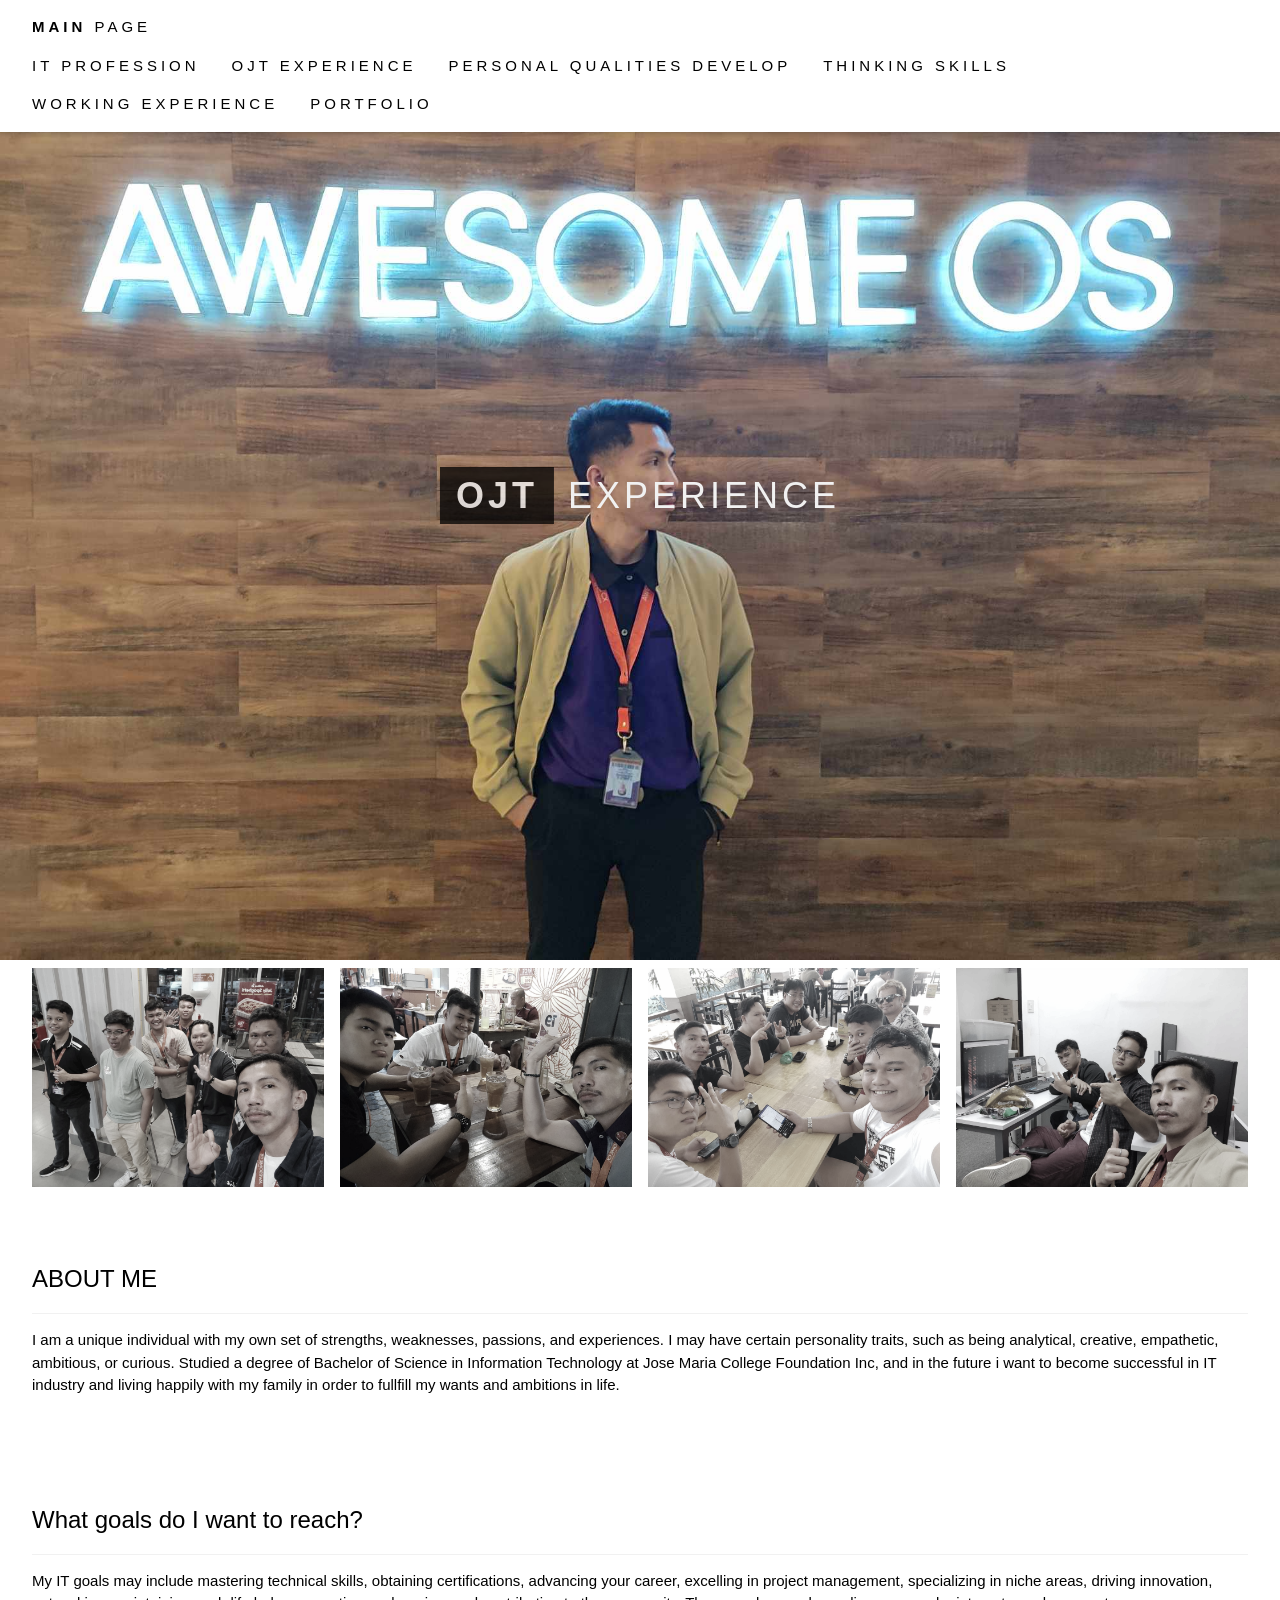
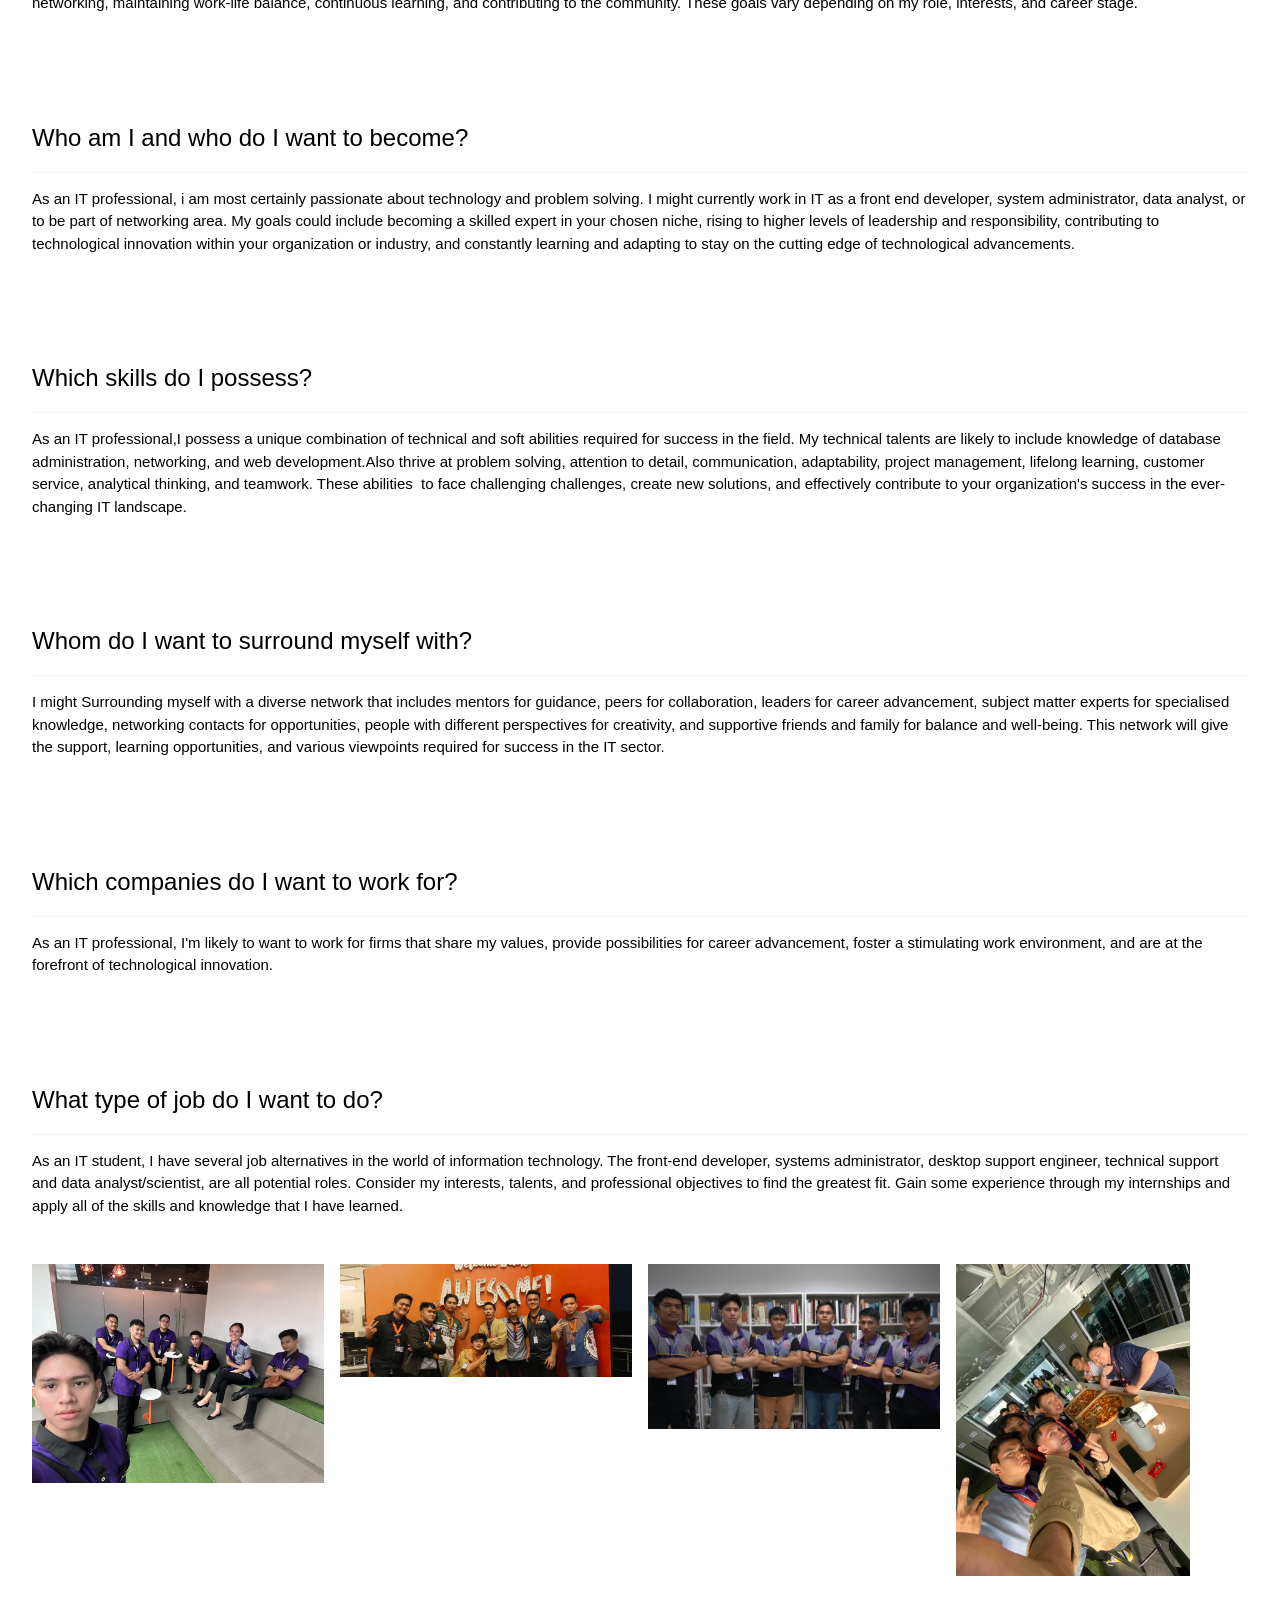
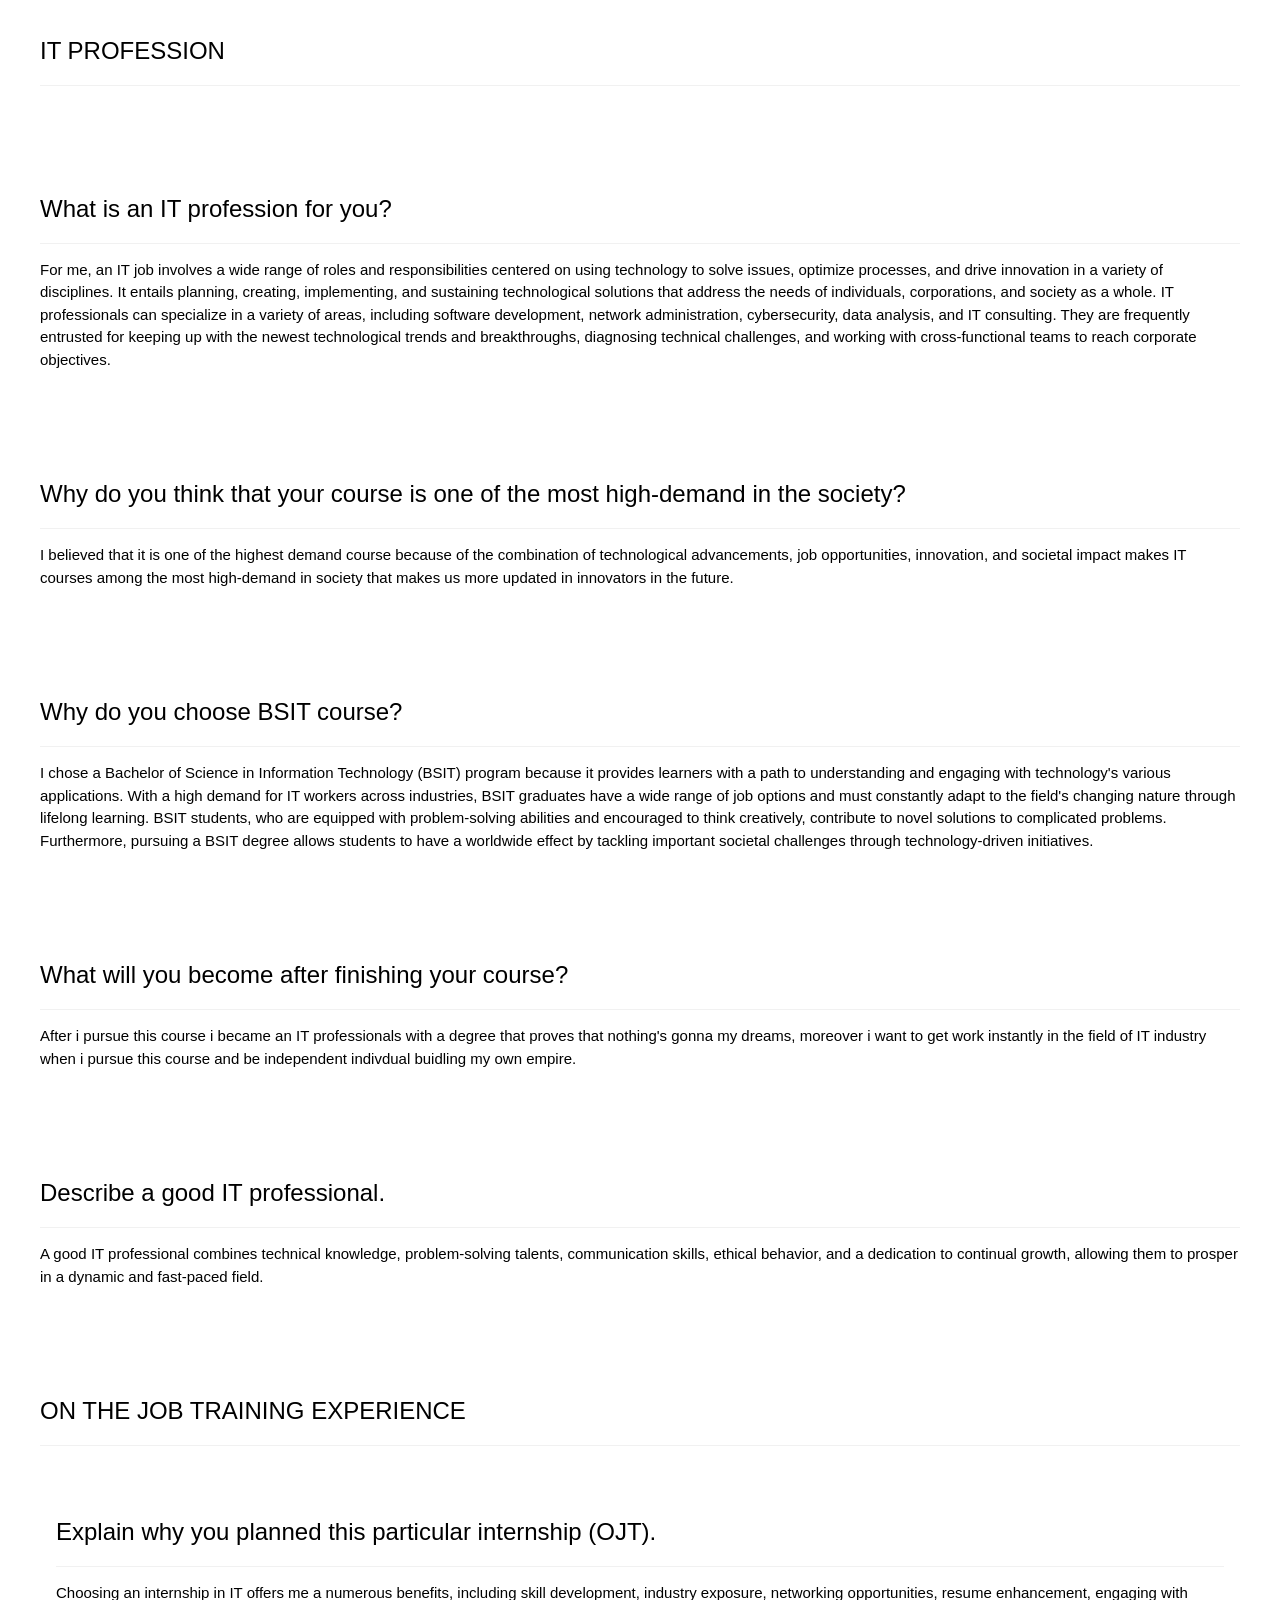
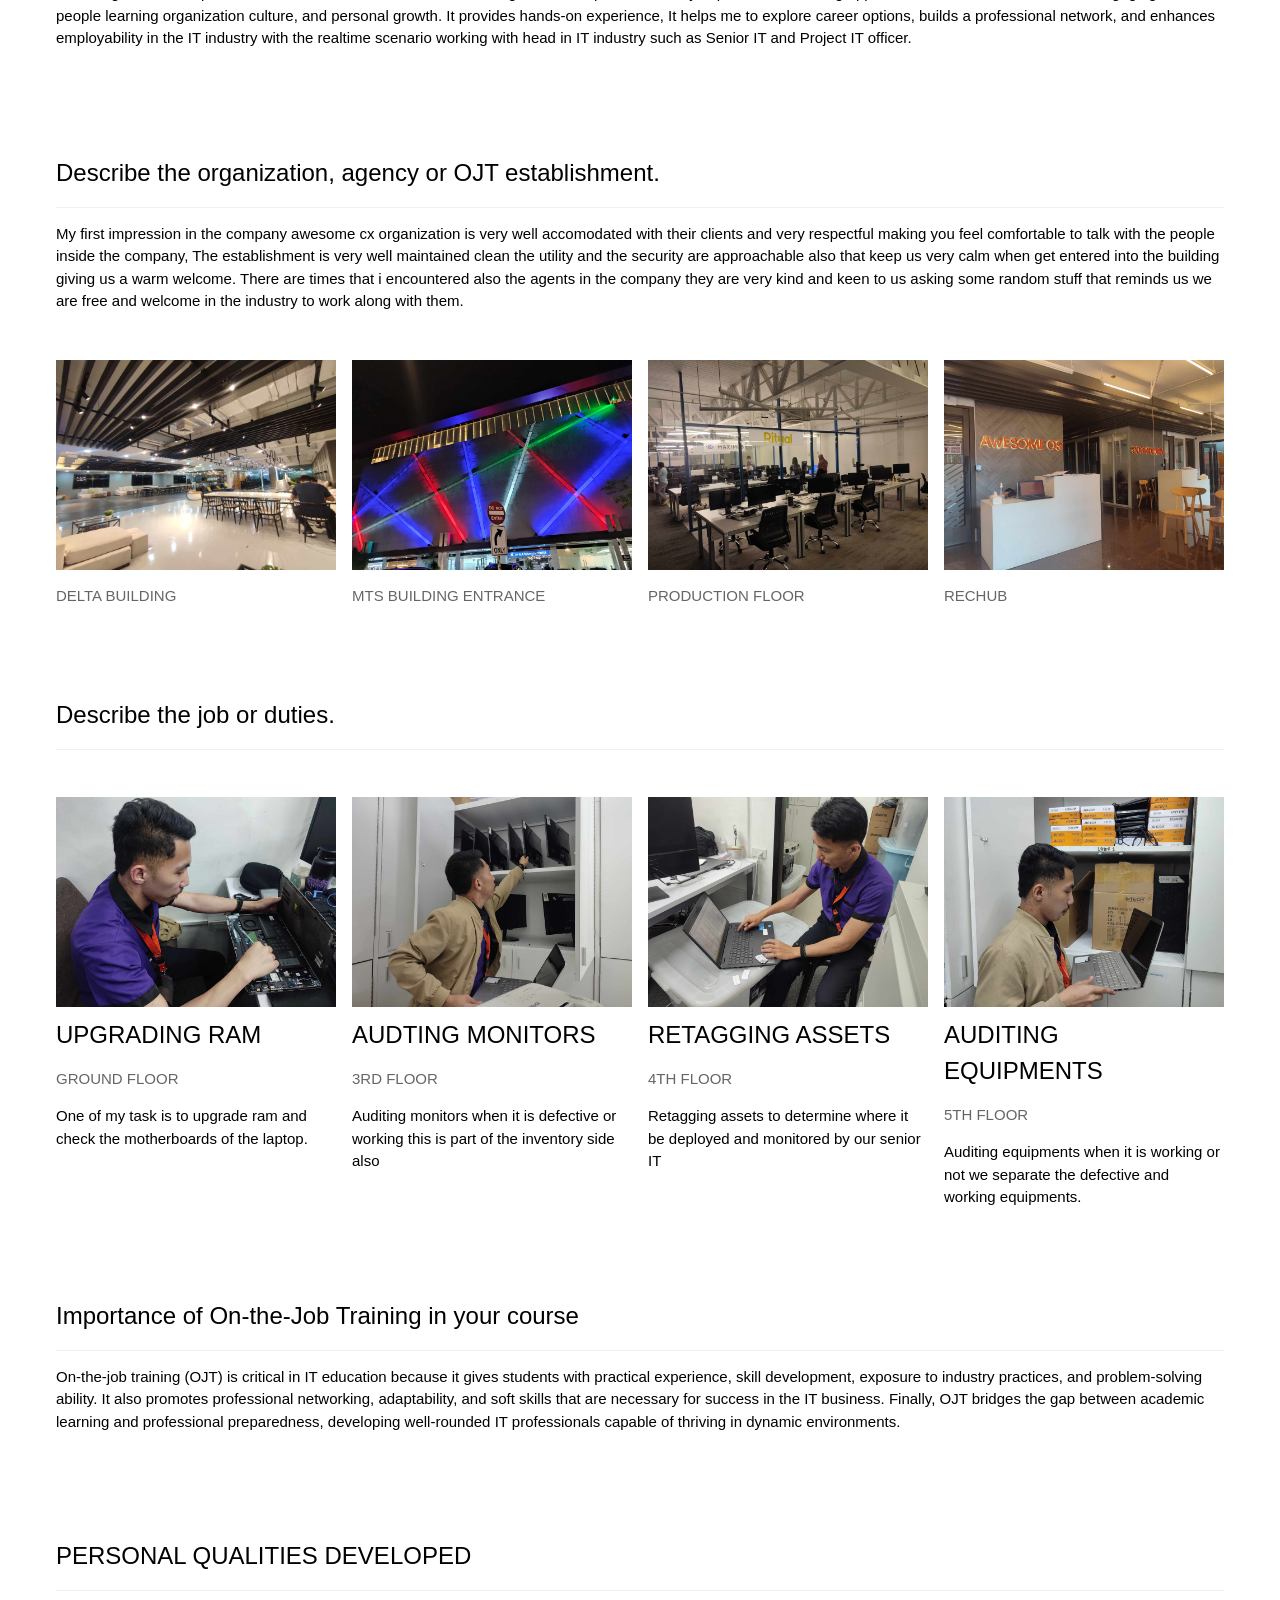
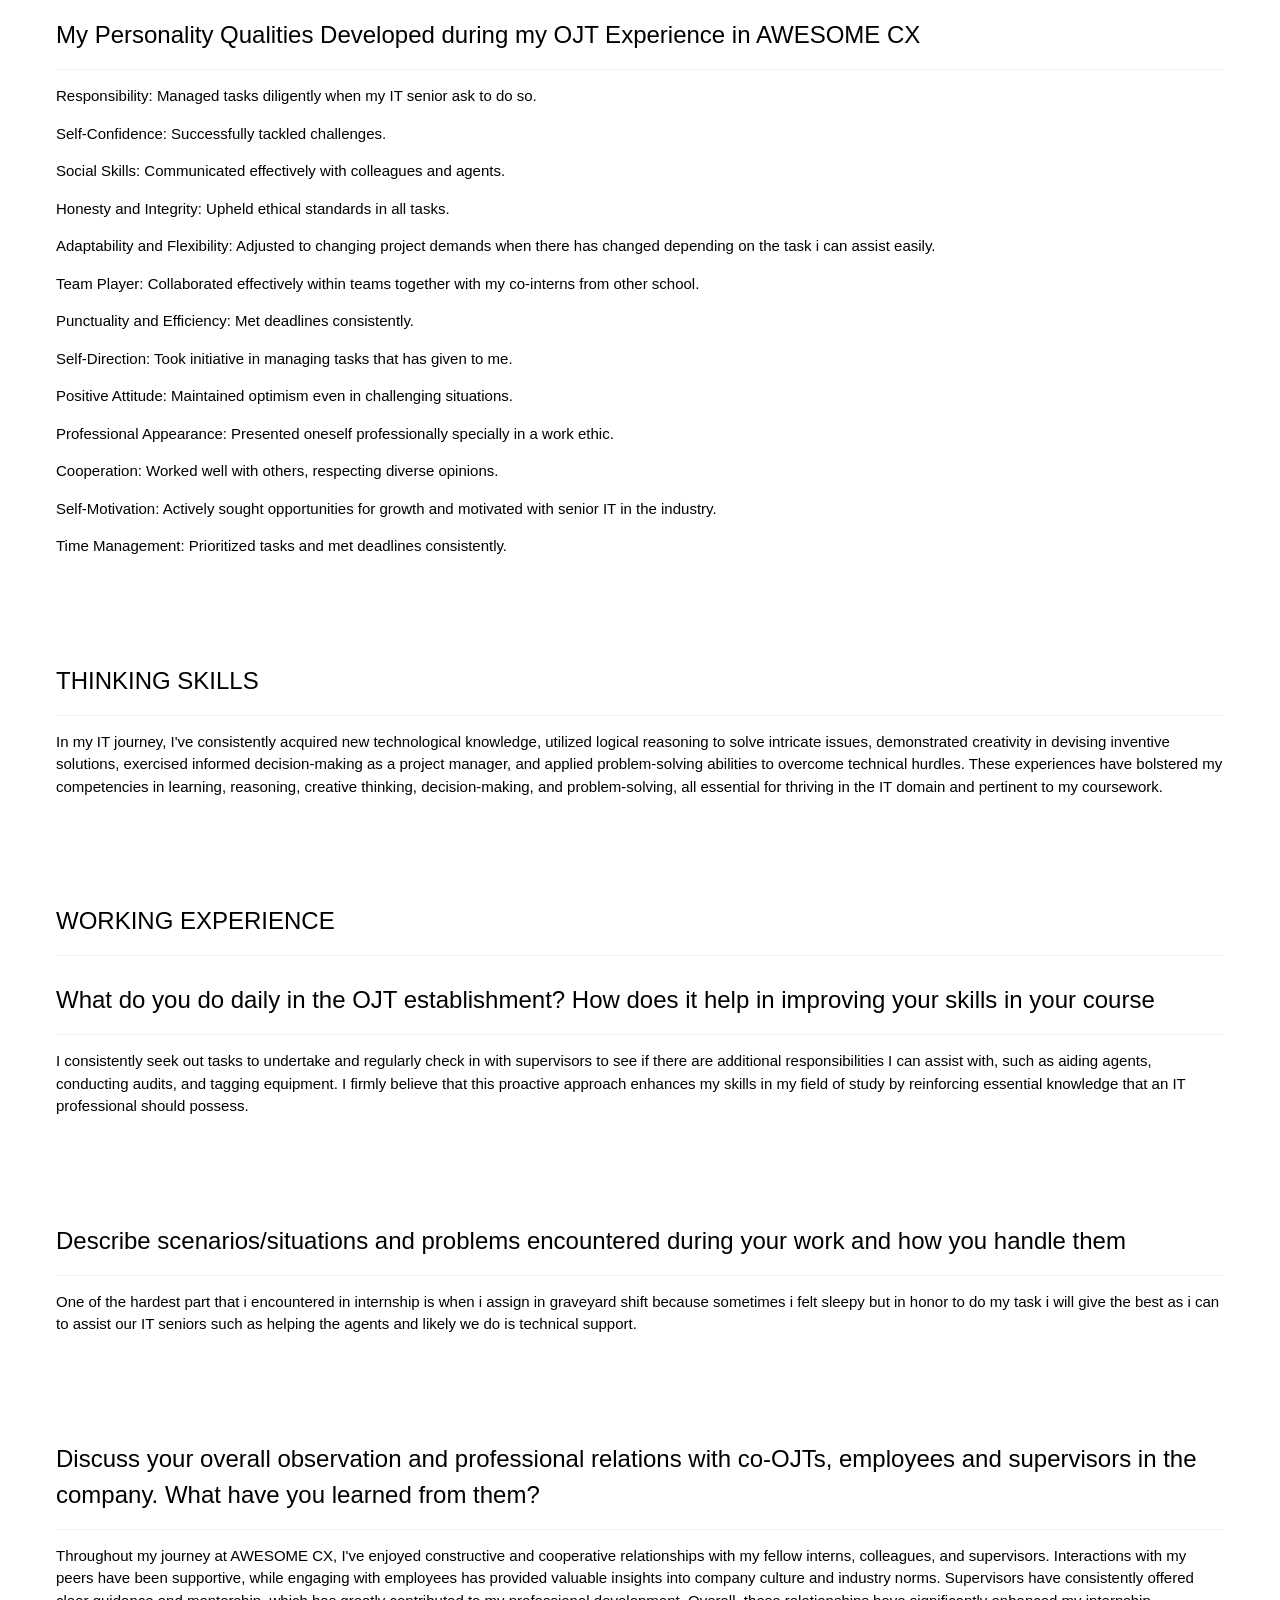
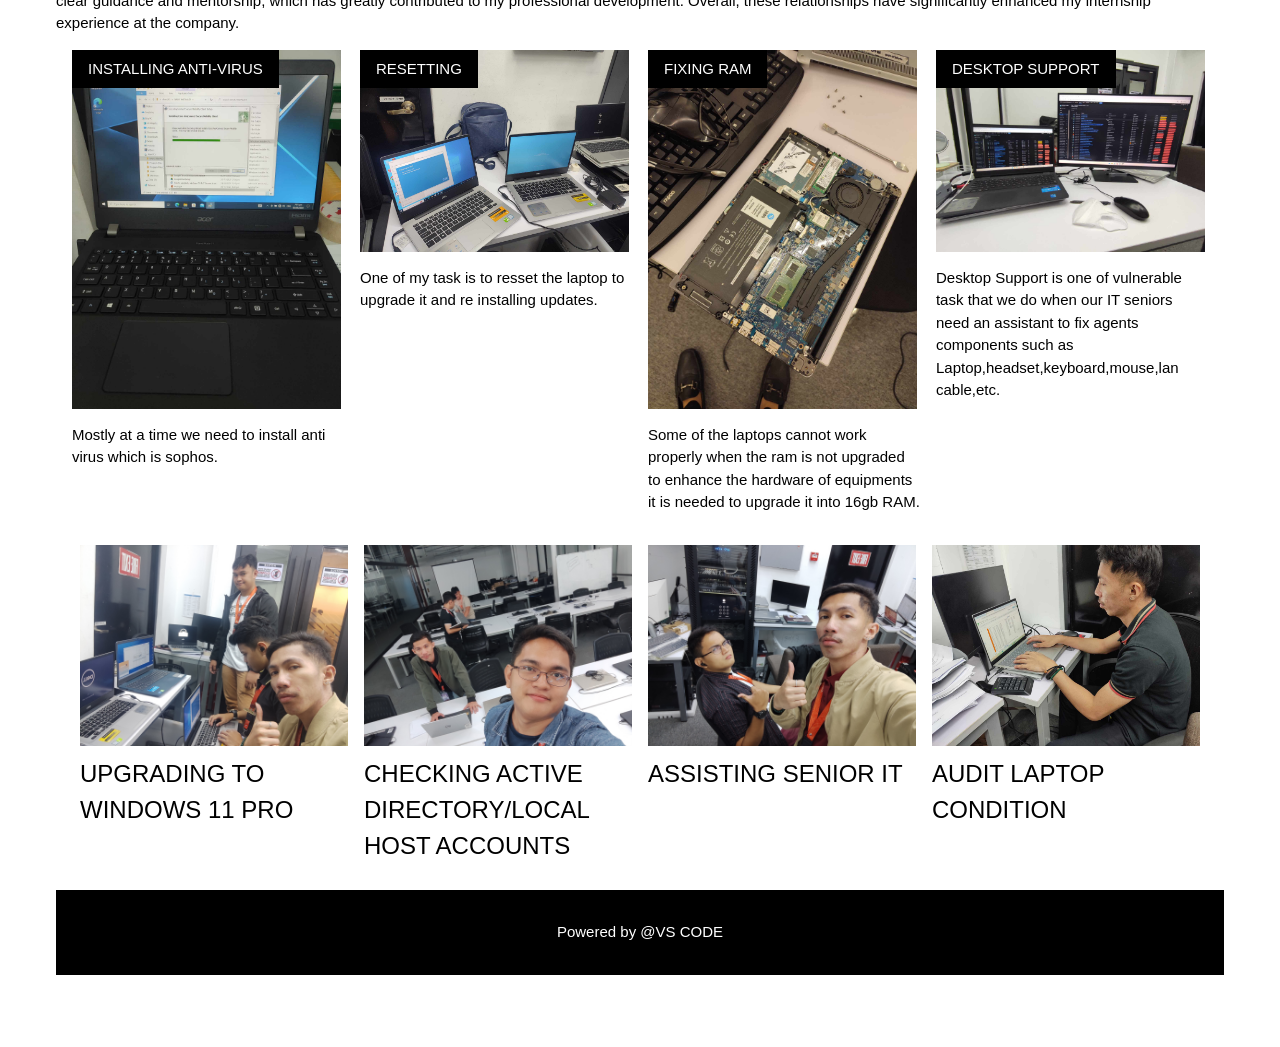
==== OJT.EXP.html @ a680abb6 "Add files via upload" ====
<!DOCTYPE html>
<html>
<head>
<title>MY OJT EXPERIENCE</title>
<meta charset="UTF-8">
<meta name="viewport" content="width=device-width, initial-scale=1">
<link rel="stylesheet" href="https://www.w3schools.com/w3css/4/w3.css">
</head>
<body>

<!-- Navbar (sit on top) -->
<div class="w3-top">
  <div class="w3-bar w3-white w3-wide w3-padding w3-card">
    <a href="#home" class="w3-bar-item w3-button"><b>MAIN</b> PAGE</a>
    <!-- Float links to the right. Hide them on small screens -->
    <div class="w3-right w3-hide-small">
      <a href="#it profession" class="w3-bar-item w3-button">IT PROFESSION</a>
      <a href="#ojt experience" class="w3-bar-item w3-button">OJT EXPERIENCE</a>
      <a href="#personal qualities developed" class="w3-bar-item w3-button">PERSONAL QUALITIES DEVELOP</a>
      <a href="#thinking skills" class="w3-bar-item w3-button">THINKING SKILLS</a>
      <a href="#working experience" class="w3-bar-item w3-button">WORKING EXPERIENCE</a>
      <a href="index.html" class="w3-bar-item w3-button">PORTFOLIO</a>
    </div>
  </div>
</div>

<!-- Header -->
<header class="w3-display-container w3-content w3-wide" style="max-width:1500px;" id="home">
  <img class="w3-image" src="/A.jpg" alt="Architecture" width="1500" height="800">
  <div class="w3-display-middle w3-margin-top w3-center">
    <h1 class="w3-xxlarge w3-text-white"><span class="w3-padding w3-black w3-opacity-min"><b>OJT</b></span> <span class="w3-hide-small w3-text-light-grey">EXPERIENCE</span></h1>
  </div>
</header>

<!-- Page content -->
<div class="w3-content w3-padding" style="max-width:1564px">
  <div class="w3-row-padding w3-grayscale">
    <div class="w3-col l3 m6 w3-margin-bottom">
      <img src="/H (2).jpg" alt="John" style="width:100%">
    </div>
    <div class="w3-col l3 m6 w3-margin-bottom">
      <img src="/J.jpg" alt="Jane" style="width:100%">
    </div>
    <div class="w3-col l3 m6 w3-margin-bottom">
      <img src="/K.jpg" alt="Mike" style="width:100%">
    </div>
    <div class="w3-col l3 m6 w3-margin-bottom">
      <img src="/L.jpg" alt="Dan" style="width:100%">
    </div>
  </div>
  <!-- Project Section -->
  <div class="w3-container w3-padding-32" id="projects">
    <b><h3 class="w3-border-bottom w3-border-light-grey w3-padding-16">ABOUT ME</h3></b>
    <p>I am a unique individual with my own set of strengths, weaknesses, passions, and experiences. 
      I may have certain personality traits, such as being analytical, creative, empathetic, ambitious, or curious.
      Studied a degree of Bachelor of Science in Information Technology at Jose Maria College Foundation Inc, 
      and in the future i want to become successful in IT industry and living happily with my family in order to fullfill my wants and ambitions in life.
    </p>
  </div>
  <div class="w3-container w3-padding-32" id="about">
    <h3 class="w3-border-bottom w3-border-light-grey w3-padding-16">What goals do I want to reach?</h3>
    <p>My IT goals may include mastering technical skills, obtaining certifications, advancing your career, 
      excelling in project management, specializing in niche areas, driving innovation, networking, maintaining work-life balance, 
      continuous learning, and contributing to the community. These goals vary depending on my role, interests, and career stage.
    </p>
  </div>
  <div class="w3-container w3-padding-32">
    <h3 class="w3-border-bottom w3-border-light-grey w3-padding-16">Who am I and who do I want to become?</h3>
    <p>As an IT professional, i am most certainly passionate about technology and problem solving. 
      I might currently work in IT as a front end developer, system administrator, data analyst, or to be part of networking area. 
      My goals could include becoming a skilled expert in your chosen niche, rising to higher levels of leadership and responsibility, contributing to 
      technological innovation within your organization or industry, and constantly learning and adapting to stay on the cutting edge of technological advancements.
    </p>
  </div>
  <div class="w3-container w3-padding-32">
    <h3 class="w3-border-bottom w3-border-light-grey w3-padding-16">Which skills do I possess?</h3>
    <p>As an IT professional,I possess a unique combination of technical and soft abilities required for success in the field. 
      My technical talents are likely to include knowledge of database administration, networking, and web development.Also thrive at problem solving, attention to detail, 
      communication, adaptability, project management, lifelong learning, customer service, analytical thinking, and teamwork. These abilities 
      to face challenging challenges, create new solutions, and effectively contribute to your organization's success in the ever-changing IT landscape.

    </p>
  </div>
  <div class="w3-container w3-padding-32">
    <h3 class="w3-border-bottom w3-border-light-grey w3-padding-16">Whom do I want to surround myself with?</h3>
    <p>I might Surrounding myself with a diverse network that includes mentors for guidance, 
      peers for collaboration, leaders for career advancement, subject matter experts for specialised knowledge, networking contacts for opportunities, 
      people with different perspectives for creativity, and supportive friends and family for balance and well-being. This network will give the support, learning opportunities, 
      and various viewpoints required for success in the IT sector.
    </p>
  </div>
  <div class="w3-container w3-padding-32">
    <h3 class="w3-border-bottom w3-border-light-grey w3-padding-16">Which companies do I want to work for?</h3>
    <p>As an IT professional, I'm likely to want to work for firms that share my values, provide possibilities for career advancement, 
      foster a stimulating work environment, and are at the forefront of technological innovation.
    </p>
  </div>
  <div class="w3-container w3-padding-32">
    <h3 class="w3-border-bottom w3-border-light-grey w3-padding-16">What type of job do I want to do?</h3>
    <p>As an IT student, I have several job alternatives in the world of information technology. The front-end developer, systems administrator, 
      desktop support engineer, technical support and data analyst/scientist, are all potential roles. Consider my interests, talents, 
      and professional objectives to find the greatest fit. Gain some experience through my internships and apply all of the skills and knowledge that I have learned.
    </p>
  </div>
  <div class="w3-row-padding">
    <div class="w3-col l3 m6 w3-margin-bottom">
      <img src="/LUCKY7.jpeg" alt="John" style="width:100%">
      <h3></h3>
      <p class="w3-opacity"></p>
    </div>
    <div class="w3-col l3 m6 w3-margin-bottom">
      <img src="/TEAM.webp" alt="Jane" style="width:100%">
      <h3></h3>
      <p class="w3-opacity"></p>
    </div>
    <div class="w3-col l3 m6 w3-margin-bottom">
      <img src="/BSIT (2).JPG" alt="Mike" style="width:100%">
      <h3></h3>
      <p class="w3-opacity"></p>
    </div>
    <div class="w3-col l3 m6 w3-margin-bottom">
      <img src="/MALAYAN.jpg" alt="Dan" style="width:80%">
      <h3></h3>
      <p class="w3-opacity"></p>
    </div>
  <!-- About Section -->
  <div class="w3-container w3-padding-32" id="it profession">
    <h3 class="w3-border-bottom w3-border-light-grey w3-padding-16">IT PROFESSION</h3>
    <p></div>
  <div class="w3-container w3-padding-32" id="it profession">
    <h3 class="w3-border-bottom w3-border-light-grey w3-padding-16"> What is an IT profession for you?</h3>
    <p>For me, an IT job involves a wide range of roles and responsibilities centered on using technology to solve issues, optimize processes, 
      and drive innovation in a variety of disciplines. It entails planning, creating, implementing, and sustaining technological solutions that address the needs of individuals, corporations, and society as a whole. 
      IT professionals can specialize in a variety of areas, including software development, network administration, cybersecurity, data analysis, and IT consulting. 
      They are frequently entrusted for keeping up with the newest technological trends and breakthroughs, 
      diagnosing technical challenges, and working with cross-functional teams to reach corporate objectives.
  </div>
  <div class="w3-container w3-padding-32" id="it profession">
    <h3 class="w3-border-bottom w3-border-light-grey w3-padding-16">Why do you think that your course is one of the most high-demand in the 
      society?</h3>
    <p>I believed that it is one of the highest demand course because of the combination of technological advancements, job opportunities, innovation,
       and societal impact makes IT courses among the most high-demand in society that makes us more updated in innovators in the future.
    </p>
  </div>
  <div class="w3-container w3-padding-32" id="it profession">
    <h3 class="w3-border-bottom w3-border-light-grey w3-padding-16">Why do you choose BSIT course?</h3>
    <p>I chose a Bachelor of Science in Information Technology (BSIT) program because it provides learners with a path to understanding and engaging with
      technology's various applications. With a high demand for IT workers across industries, BSIT graduates have a wide range of job options and must constantly adapt to the field's changing nature through lifelong learning. BSIT students, who are equipped with problem-solving abilities and encouraged to think creatively, contribute to novel solutions to complicated problems. Furthermore, 
      pursuing a BSIT degree allows students to have a worldwide effect by tackling important societal challenges through technology-driven initiatives.
    </p>
  </div>
  <div class="w3-container w3-padding-32" id="it profession">
    <h3 class="w3-border-bottom w3-border-light-grey w3-padding-16">What will you become after finishing your course?</h3>
    <p>After i pursue this course i became an IT professionals with a degree that proves that nothing's gonna my dreams, moreover i want to get work instantly in the field of IT industry when i pursue this course and be independent indivdual buidling my own empire.
    </p>
  </div>
  <div class="w3-container w3-padding-32" id="it profession">
    <h3 class="w3-border-bottom w3-border-light-grey w3-padding-16">Describe a good IT professional.</h3>
    <p>A good IT professional combines technical knowledge, problem-solving talents, communication skills, ethical behavior, and a dedication to continual growth, allowing them to prosper in a dynamic and fast-paced field.
    </p>
  </div>
  <!-- Contact Section -->
  <div class="w3-container w3-padding-32" id="ojt experience">
    <h3 class="w3-border-bottom w3-border-light-grey w3-padding-16">ON THE JOB TRAINING EXPERIENCE</h3>
    <div class="w3-container w3-padding-32" id="it profession">
      <h3 class="w3-border-bottom w3-border-light-grey w3-padding-16">Explain why you planned this particular internship (OJT).</h3>
      <p>Choosing an internship in IT offers me a numerous benefits, including skill development, industry exposure, networking opportunities, resume enhancement, 
        engaging with people  learning organization culture, and personal growth. It provides hands-on experience, It helps me to explore career options, builds a professional network, 
        and enhances employability in the IT industry with the realtime scenario working with head in IT industry such as Senior IT and Project IT officer.
      </p>
    </div>
    <div class="w3-container w3-padding-32" id="it profession">
      <h3 class="w3-border-bottom w3-border-light-grey w3-padding-16">Describe the organization, agency or OJT establishment.</h3>
      <p>My first impression in the company awesome cx organization is very well accomodated with their clients and very respectful making you feel comfortable to talk with the people inside the company, 
        The establishment is very well maintained clean the utility and the security are approachable also that keep us very calm when get entered into the building giving us a warm welcome. 
        There are times that i encountered also the agents in the company they are very kind and keen to us asking some random stuff that reminds us we are free and welcome in the industry to work along with them.
      </p>
    </div>
    <div class="w3-row-padding">
      <div class="w3-col l3 m6 w3-margin-bottom">
        <img src="/O (2).jpg" alt="John" style="width:100%">
        <h3></h3>
        <p class="w3-opacity">DELTA BUILDING</p>
      </div>
      <div class="w3-col l3 m6 w3-margin-bottom">
        <img src="/P (2).jpg" alt="Jane" style="width:100%">
        <h3></h3>
        <p class="w3-opacity">MTS BUILDING ENTRANCE</p>
      </div>
      <div class="w3-col l3 m6 w3-margin-bottom">
        <img src="/O.jpg" alt="Mike" style="width:100%">
        <h3></h3>
        <p class="w3-opacity">PRODUCTION FLOOR</p>
      </div>
      <div class="w3-col l3 m6 w3-margin-bottom">
        <img src="/N (2).jpg" alt="Dan" style="width:100%">
        <h3></h3>
        <p class="w3-opacity">RECHUB</p>
      </div>
    </div>
    <div class="w3-container w3-padding-32" id="it profession">
      <h3 class="w3-border-bottom w3-border-light-grey w3-padding-16">Describe the job or duties.</h3>
      <p></p>
    </div>
    <div class="w3-row-padding">
      <div class="w3-col l3 m6 w3-margin-bottom">
        <img src="/F.jpg" alt="John" style="width:100%">
        <h3>UPGRADING RAM</h3>
        <p class="w3-opacity">GROUND FLOOR</p>
        <p>One of my task is to upgrade ram and check the motherboards of the laptop.</p>
      </div>
      <div class="w3-col l3 m6 w3-margin-bottom">
        <img src="/G.jpg" alt="Jane" style="width:100%">
        <h3>AUDTING MONITORS</h3>
        <p class="w3-opacity">3RD FLOOR</p>
        <p>Auditing monitors when it is defective or working this is part of the inventory side also</p>
      </div>
      <div class="w3-col l3 m6 w3-margin-bottom">
        <img src="/H1.jpg" alt="Mike" style="width:100%">
        <h3>RETAGGING ASSETS</h3>
        <p class="w3-opacity">4TH FLOOR</p>
        <p>Retagging assets to determine where it be deployed and monitored by our senior IT</p>
      </div>
      <div class="w3-col l3 m6 w3-margin-bottom">
        <img src="/I.jpg" alt="Dan" style="width:100%">
        <h3>AUDITING EQUIPMENTS</h3>
        <p class="w3-opacity">5TH FLOOR</p>
        <p>Auditing equipments when it is working or not we separate the defective and working equipments.</p>
      </div>
    </div>
    <div class="w3-container w3-padding-32" id="it profession">
      <h3 class="w3-border-bottom w3-border-light-grey w3-padding-16">Importance of On-the-Job Training in your course</h3>
      <p>On-the-job training (OJT) is critical in IT education because it gives students with practical experience, skill development, 
        exposure to industry practices, and problem-solving ability. It also promotes professional networking, adaptability, 
        and soft skills that are necessary for success in the IT business. Finally, OJT bridges the gap between academic learning and professional preparedness, 
        developing well-rounded IT professionals capable of thriving in dynamic environments.
      </p>
    </div>
  <div class="w3-container w3-padding-32" id="personal qualities developed">
    <h3 class="w3-border-bottom w3-border-light-grey w3-padding-16">PERSONAL QUALITIES DEVELOPED</h3>
        <h3 class="w3-border-bottom w3-border-light-grey w3-padding-16">My Personality Qualities Developed during my OJT Experience in AWESOME CX</h3>
        <p>Responsibility: Managed tasks diligently when my IT senior ask to do so.
        </p>
        <p>Self-Confidence: Successfully tackled challenges.
        </p>
        <p>Social Skills: Communicated effectively with colleagues and agents.
        </p>
        <p>Honesty and Integrity: Upheld ethical standards in all tasks.
        </p>
        <p>Adaptability and Flexibility: Adjusted to changing project demands when there has changed depending on the task i can assist easily.
        </p>
        <p>Team Player: Collaborated effectively within teams together with my co-interns from other school.
        </p>
        <p>Punctuality and Efficiency: Met deadlines consistently.
        </p>
        <p>Self-Direction: Took initiative in managing tasks that has given to me.
        </p>
        <p>Positive Attitude: Maintained optimism even in challenging situations.
        </p>
        <p>Professional Appearance: Presented oneself professionally specially in a work ethic.
        </p>
        <p>Cooperation: Worked well with others, respecting diverse opinions.
        </p>
        <p>Self-Motivation: Actively sought opportunities for growth and motivated with senior IT in the industry.
        </p>
        <p>Time Management: Prioritized tasks and met deadlines consistently.
        </p>
      </div>
    <div class="w3-container w3-padding-32" id="thinking skills">
      <h3 class="w3-border-bottom w3-border-light-grey w3-padding-16">THINKING SKILLS</h3>
          <p>
            In my IT journey, I've consistently acquired new technological knowledge, utilized logical reasoning to solve intricate issues, 
            demonstrated creativity in devising inventive solutions, exercised informed decision-making as a project manager, 
            and applied problem-solving abilities to overcome technical hurdles. These experiences have bolstered my competencies in learning, reasoning, creative thinking, decision-making, 
            and problem-solving, all essential for thriving in the IT domain and pertinent to my coursework.
          </p>
        </div>
      <div class="w3-container w3-padding-32" id="working experience">
        <h3 class="w3-border-bottom w3-border-light-grey w3-padding-16">WORKING EXPERIENCE</h3>
            <h3 class="w3-border-bottom w3-border-light-grey w3-padding-16">What do you do daily in the OJT establishment? How does it help in improving your 
              skills in your course</h3>
            <p>I consistently seek out tasks to undertake and regularly check in with supervisors to see if there are additional responsibilities I can assist with, such as aiding agents, conducting audits, and tagging equipment. 
              I firmly believe that this proactive approach enhances my skills in my field of study by reinforcing essential knowledge that an IT professional should possess.
              </p>
            </p>
      </div>
      <div class="w3-container w3-padding-32" id="working experience">
            <h3 class="w3-border-bottom w3-border-light-grey w3-padding-16">Describe scenarios/situations and problems encountered during your work and how 
              you handle them</h3>
            <p>
            One of the hardest part that i encountered in internship is when i assign in graveyard shift because sometimes i felt sleepy but in honor to do my task i will give the best as i can to assist our IT seniors such as helping the agents and likely we do is technical support. 
            </p>
      </div>
    <div class="w3-container w3-padding-32" id="working experience">
          <h3 class="w3-border-bottom w3-border-light-grey w3-padding-16">Discuss your overall observation and professional relations with co-OJTs, employees 
            and supervisors in the company. What have you learned from them?</h3>
          <p>
            Throughout my journey at AWESOME CX, I've enjoyed constructive and cooperative relationships with my fellow interns, colleagues, and supervisors. 
            Interactions with my peers have been supportive, while engaging with employees has provided valuable insights into company culture and industry norms. 
            Supervisors have consistently offered clear guidance and mentorship, which has greatly contributed to my professional development. 
            Overall, these relationships have significantly enhanced my internship experience at the company.
          </p>
          <div class="w3-row-padding">
            <div class="w3-col l3 m6 w3-margin-bottom">
              <div class="w3-display-container">
                <div class="w3-display-topleft w3-black w3-padding">INSTALLING ANTI-VIRUS</div>
                <img src="/B.jpg" alt="House" style="width:99%">
                <p>Mostly at a time we need to install anti virus which is sophos.</p>
              </div>
            </div>
            <div class="w3-col l3 m6 w3-margin-bottom">
              <div class="w3-display-container">
                <div class="w3-display-topleft w3-black w3-padding">RESETTING</div>
                <img src="/D.jpg" alt="House" style="width:99%">
                <p>One of my task is to resset the laptop to upgrade it and re installing updates.</p>
              </div>
            </div>
            <div class="w3-col l3 m6 w3-margin-bottom">
              <div class="w3-display-container">
                <div class="w3-display-topleft w3-black w3-padding">FIXING RAM</div>
                <img src="C.jpg" alt="House" style="width:99%">
                <p>Some of the laptops cannot work properly when the ram is not upgraded to enhance the hardware of equipments it is needed to upgrade it into 16gb RAM.</p>
              </div>
            </div>
            <div class="w3-col l3 m6 w3-margin-bottom">
              <div class="w3-display-container">
                <div class="w3-display-topleft w3-black w3-padding">DESKTOP SUPPORT</div>
                <img src="E.jpg" alt="House" style="width:99%">
                <p>Desktop Support is one of vulnerable task that we do when our IT seniors need an assistant to fix agents components such as Laptop,headset,keyboard,mouse,lan cable,etc.</p>
              </div>
            </div><div class="w3-row-padding">
              <div class="w3-col l3 m6 w3-margin-bottom">
                <img src="/a6.jpg" alt="John" style="width:100%">
                <h3>UPGRADING TO WINDOWS 11 PRO</h3>
              </div>
              <div class="w3-col l3 m6 w3-margin-bottom">
                <img src="/a7.jpg" alt="Jane" style="width:100%">
                <h3>CHECKING ACTIVE DIRECTORY/LOCAL HOST ACCOUNTS</h3>
              </div>
              <div class="w3-col l3 m6 w3-margin-bottom">
                <img src="/a8.jpg" alt="Mike" style="width:100%">
                <h3>ASSISTING SENIOR IT</h3>
              </div>
              <div class="w3-col l3 m6 w3-margin-bottom">
                <img src="/a10.jpg" alt="Dan" style="width:100%">
                <h3>AUDIT LAPTOP CONDITION</h3>
              </div>
            </div>
          </div>


<!-- Footer -->
<footer class="w3-center w3-black w3-padding-16">
  <p>Powered by @VS CODE<a href="https://www.w3schools.com/w3css/default.asp" title="CARLO ESCOBIO AGBONG" target="_blank" class="w3-hover-text-green"></a></p>
</footer>

</body>
</html>
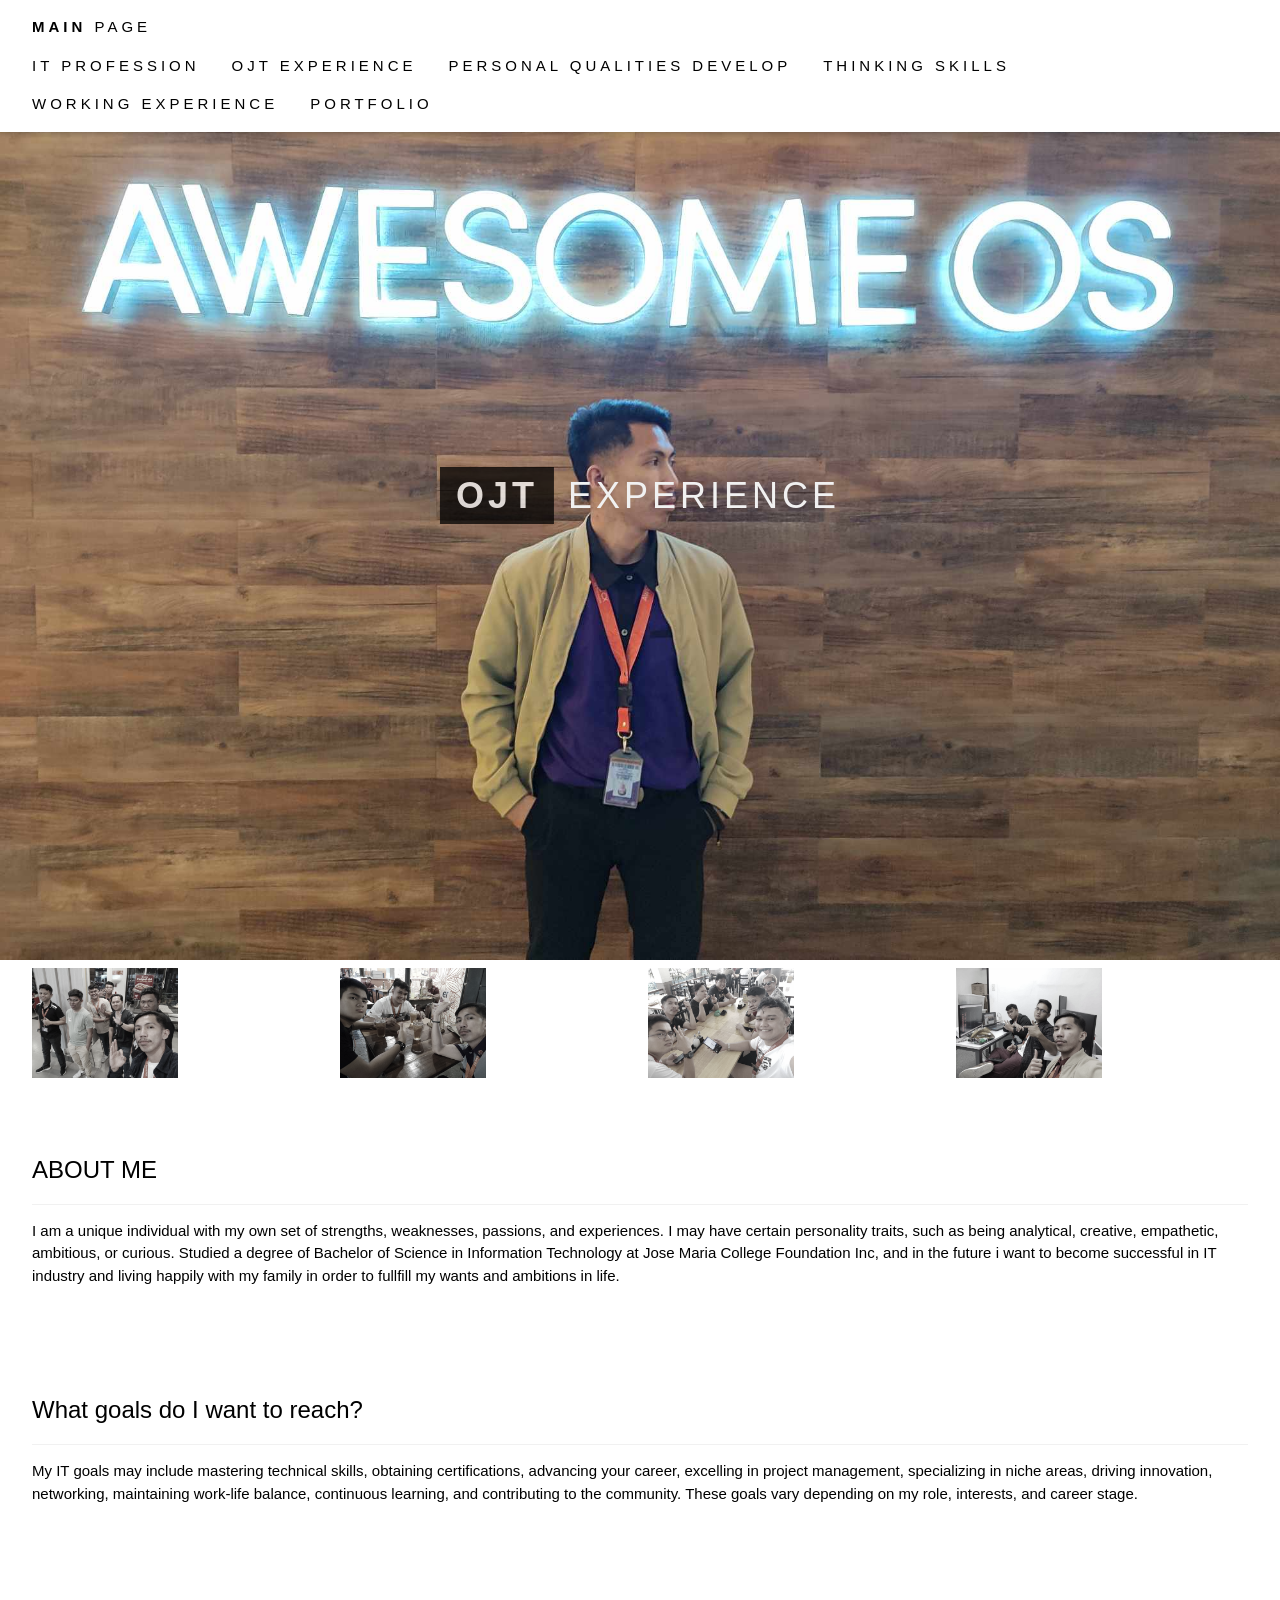
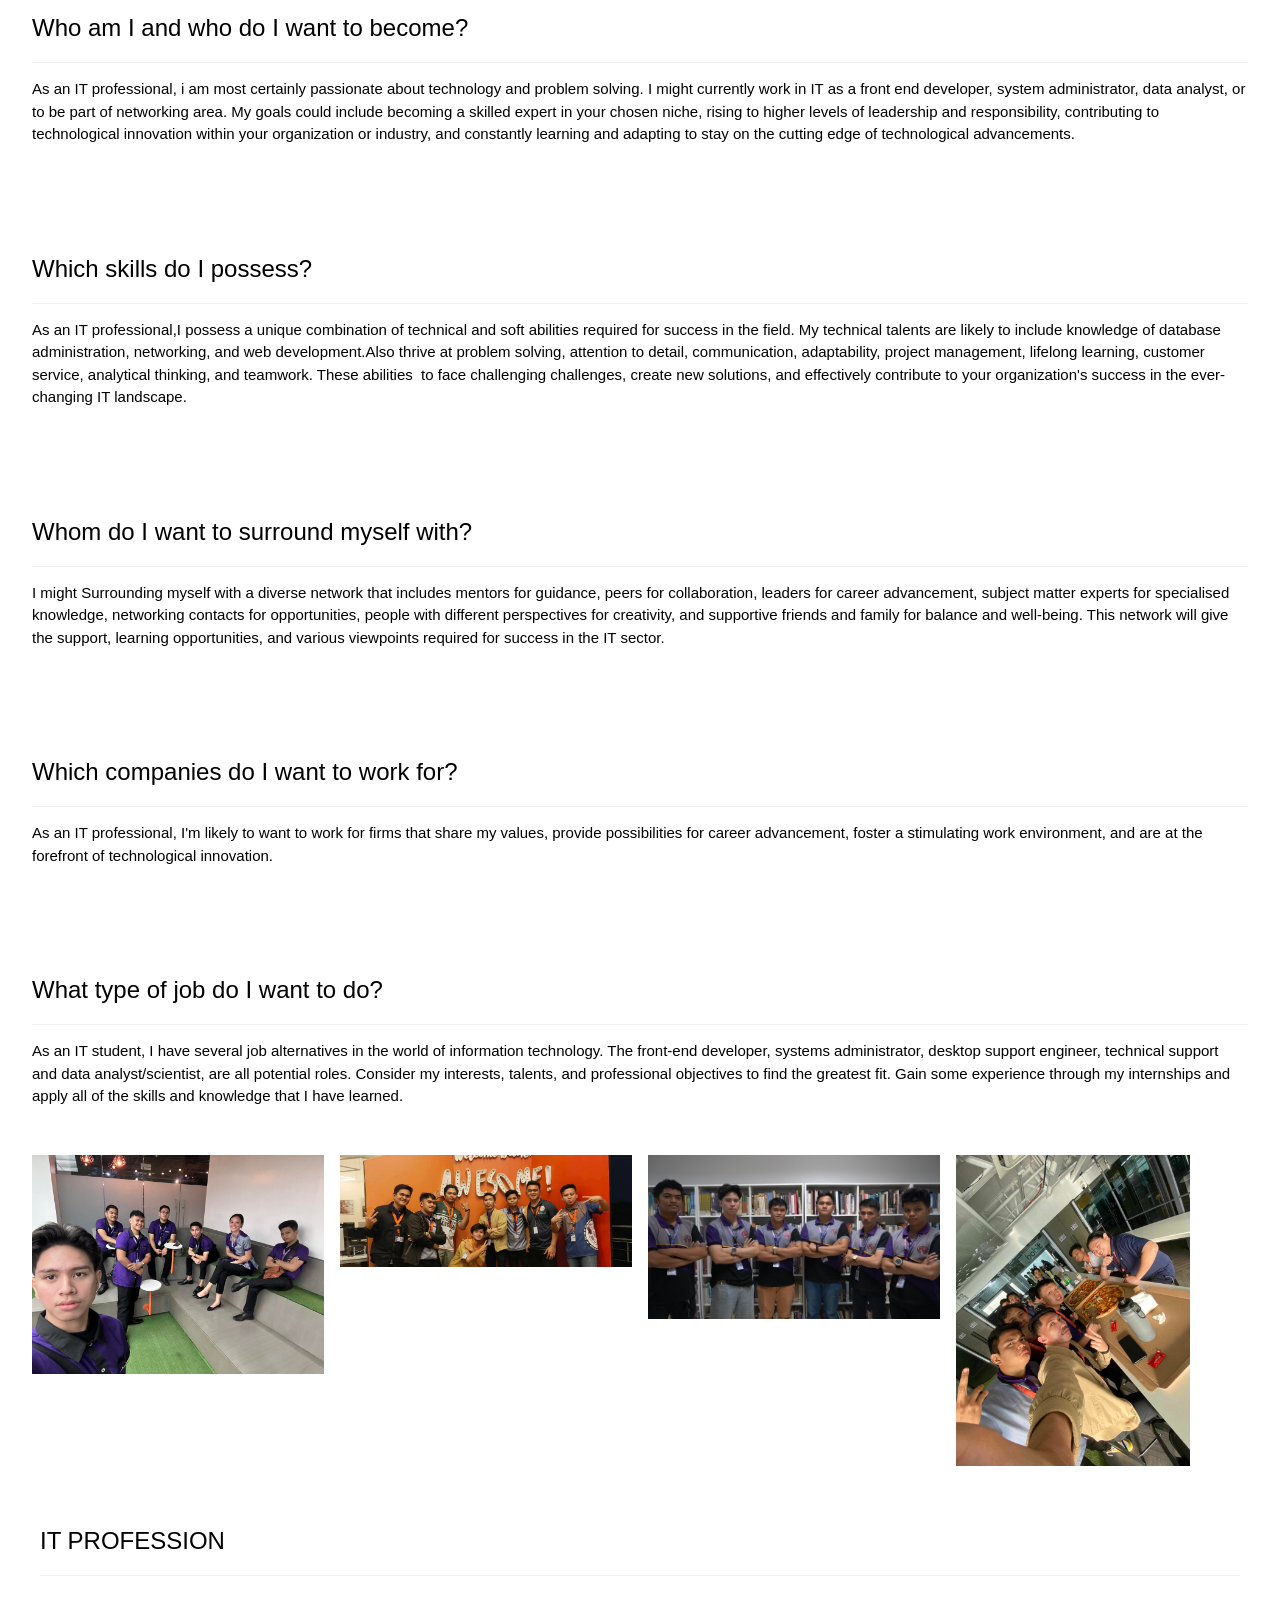
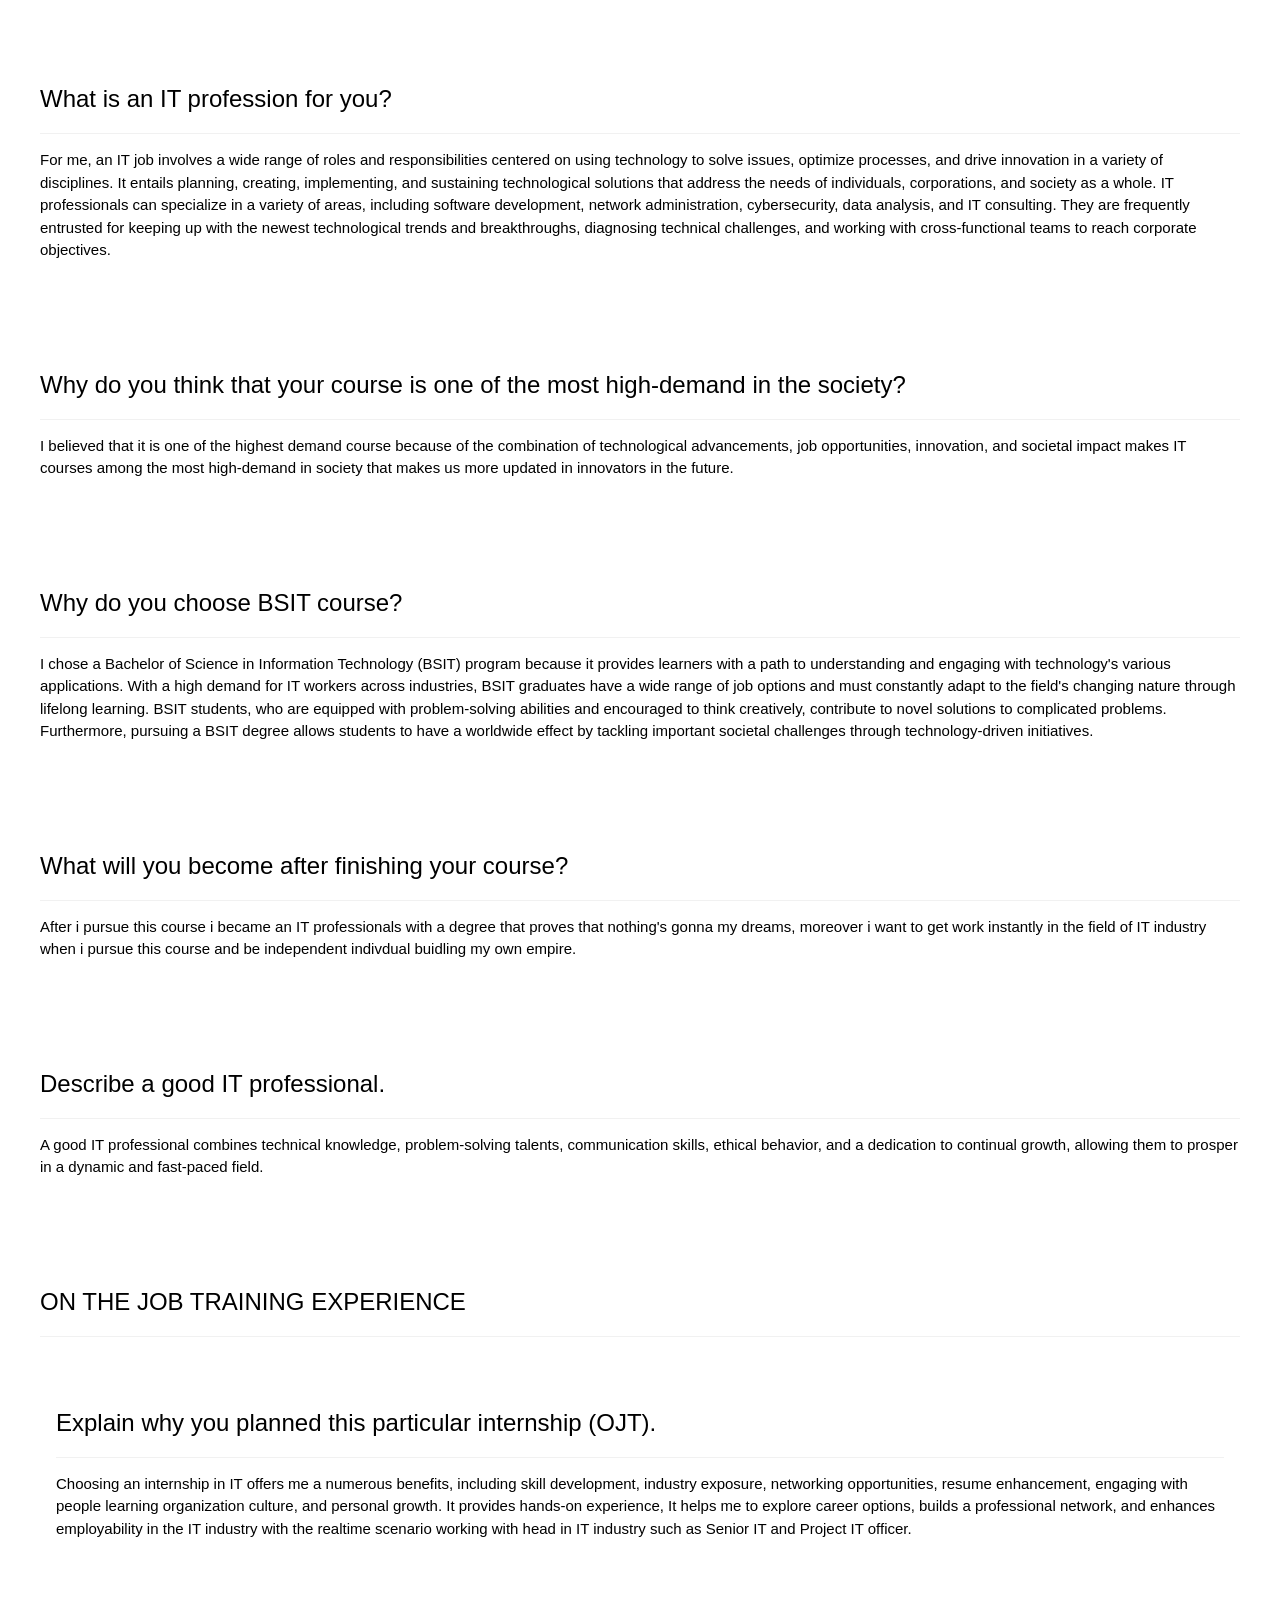
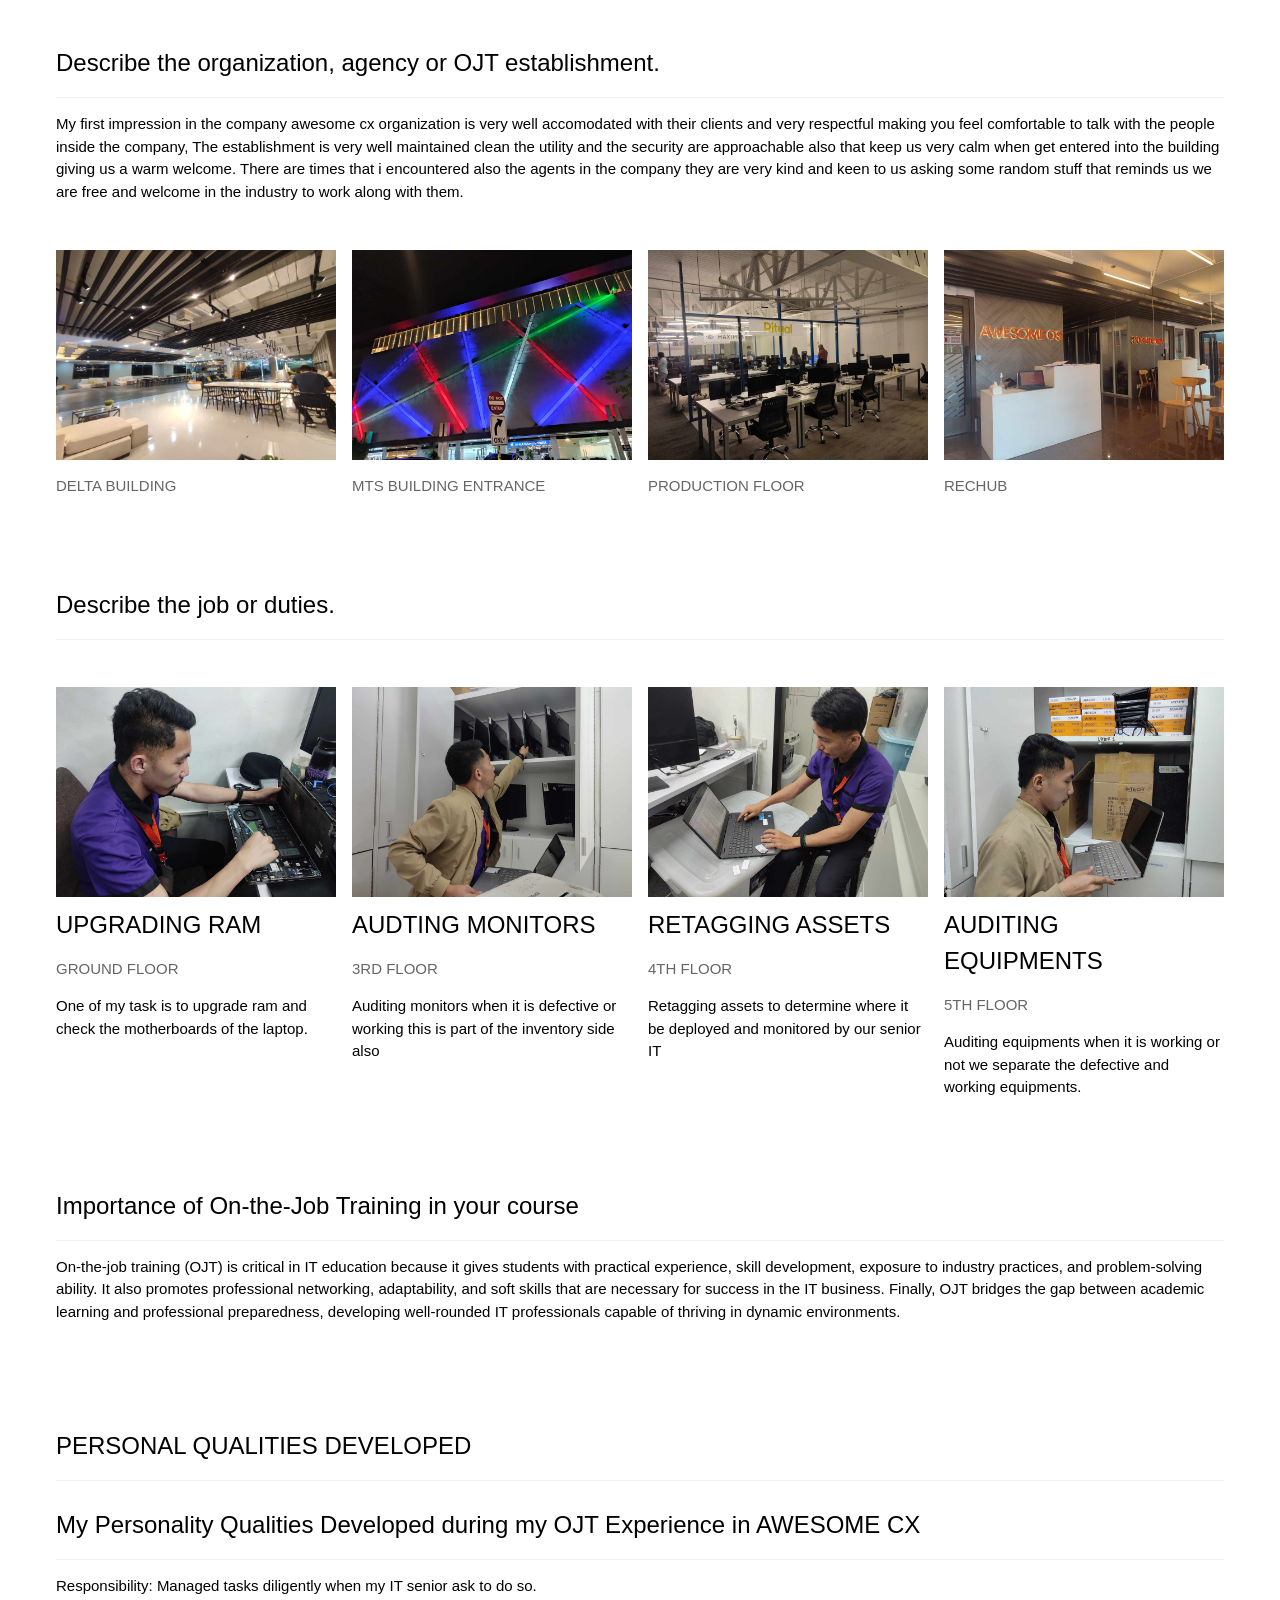
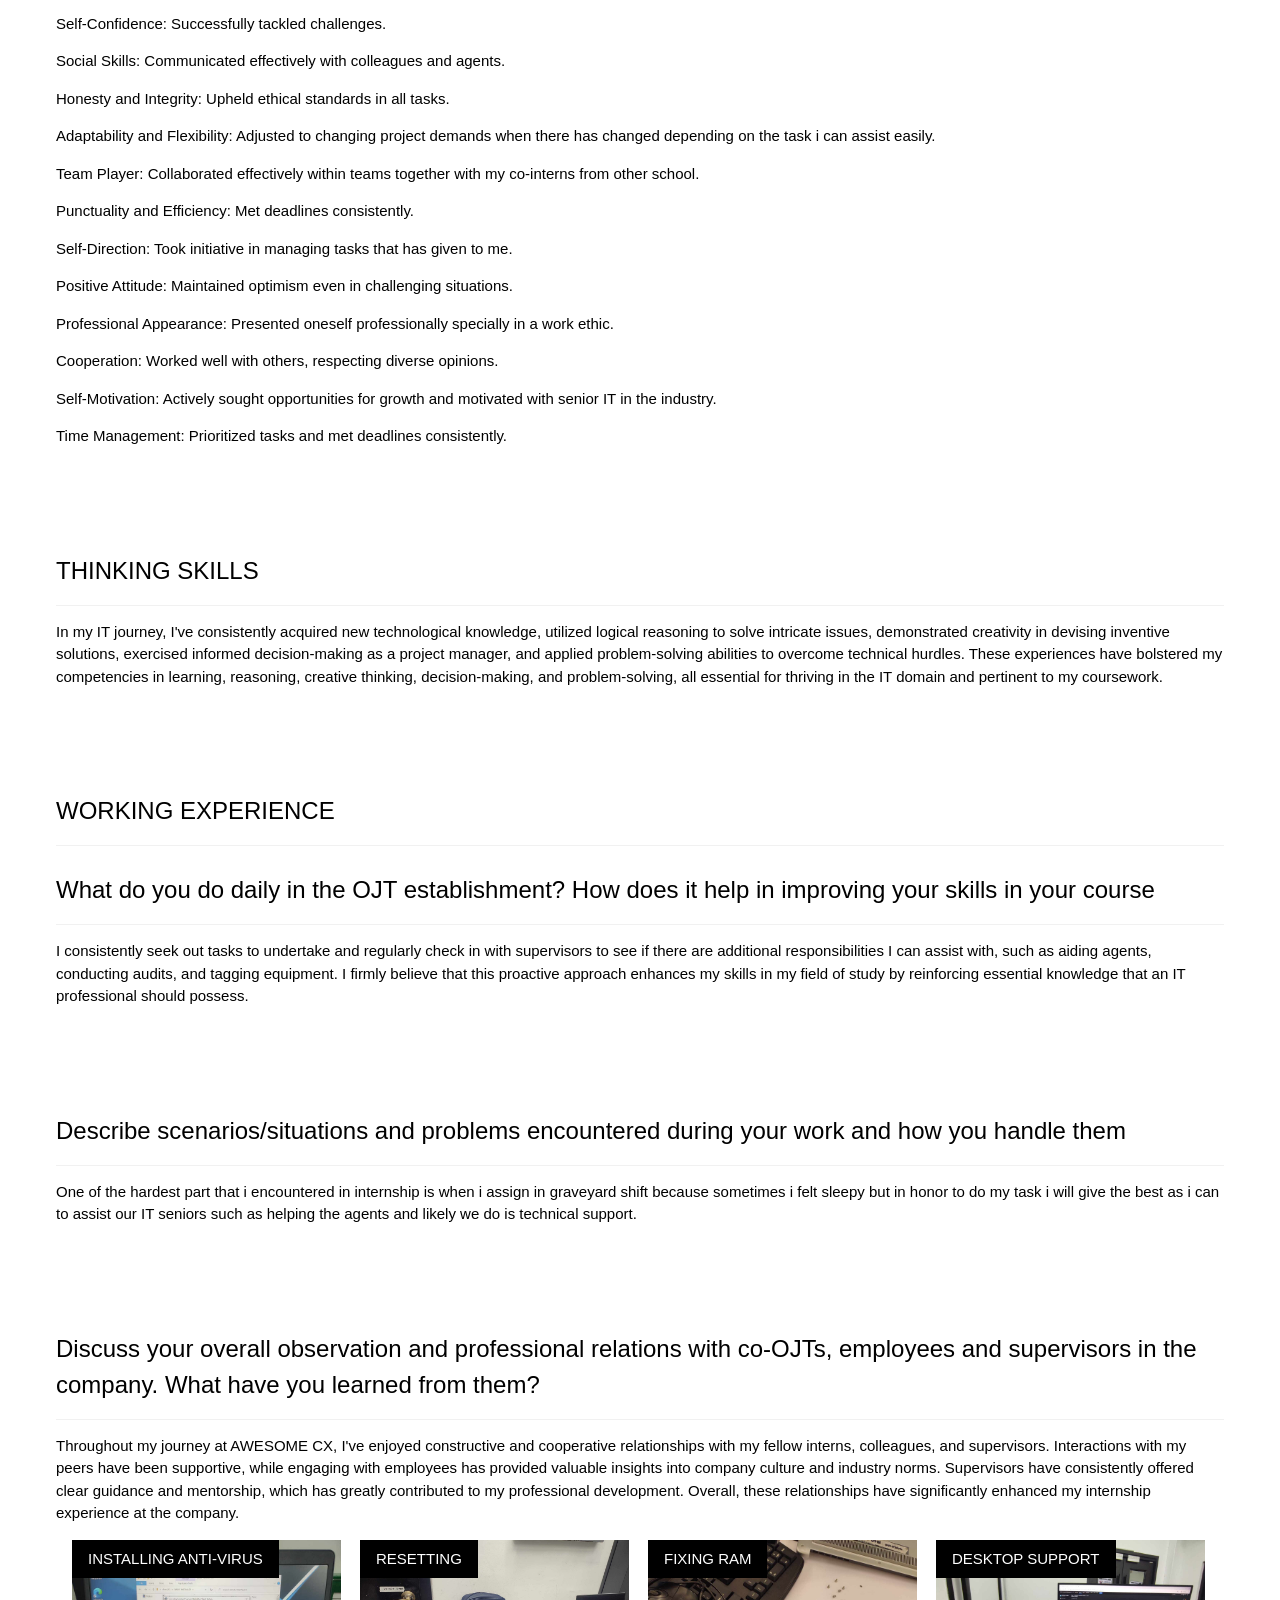
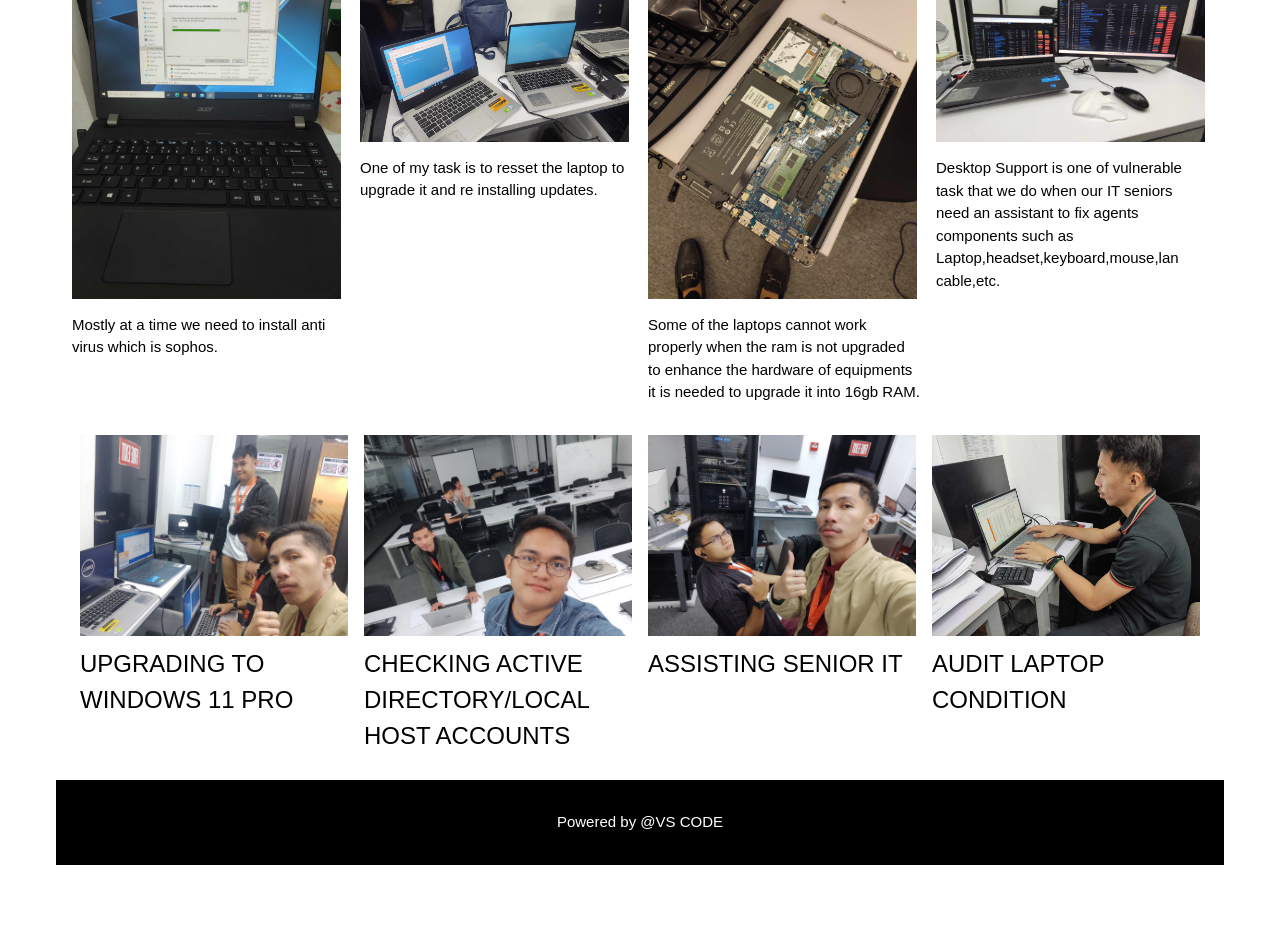
==== commit 053e52e3: "Update OJT.EXP.html" ====
--- a/OJT.EXP.html
+++ b/OJT.EXP.html
@@ -26,7 +26,7 @@
 
 <!-- Header -->
 <header class="w3-display-container w3-content w3-wide" style="max-width:1500px;" id="home">
-  <img class="w3-image" src="/A.jpg" alt="Architecture" width="1500" height="800">
+  <img class="w3-image" src="A.jpg" alt="Architecture" width="1500" height="800">
   <div class="w3-display-middle w3-margin-top w3-center">
     <h1 class="w3-xxlarge w3-text-white"><span class="w3-padding w3-black w3-opacity-min"><b>OJT</b></span> <span class="w3-hide-small w3-text-light-grey">EXPERIENCE</span></h1>
   </div>
@@ -36,16 +36,16 @@
 <div class="w3-content w3-padding" style="max-width:1564px">
   <div class="w3-row-padding w3-grayscale">
     <div class="w3-col l3 m6 w3-margin-bottom">
-      <img src="/H (2).jpg" alt="John" style="width:100%">
-    </div>
-    <div class="w3-col l3 m6 w3-margin-bottom">
-      <img src="/J.jpg" alt="Jane" style="width:100%">
-    </div>
-    <div class="w3-col l3 m6 w3-margin-bottom">
-      <img src="/K.jpg" alt="Mike" style="width:100%">
-    </div>
-    <div class="w3-col l3 m6 w3-margin-bottom">
-      <img src="/L.jpg" alt="Dan" style="width:100%">
+      <img src="H (2).jpg" alt="" style="width:50%">
+    </div>
+    <div class="w3-col l3 m6 w3-margin-bottom">
+      <img src="J.jpg" alt="" style="width:50%">
+    </div>
+    <div class="w3-col l3 m6 w3-margin-bottom">
+      <img src="K.jpg" alt="" style="width:50%">
+    </div>
+    <div class="w3-col l3 m6 w3-margin-bottom">
+      <img src="L.jpg" alt="" style="width:50%">
     </div>
   </div>
   <!-- Project Section -->
@@ -104,22 +104,22 @@
   </div>
   <div class="w3-row-padding">
     <div class="w3-col l3 m6 w3-margin-bottom">
-      <img src="/LUCKY7.jpeg" alt="John" style="width:100%">
+      <img src="LUCKY7.jpeg" alt="" style="width:100%">
       <h3></h3>
       <p class="w3-opacity"></p>
     </div>
     <div class="w3-col l3 m6 w3-margin-bottom">
-      <img src="/TEAM.webp" alt="Jane" style="width:100%">
+      <img src="TEAM.webp" alt="" style="width:100%">
       <h3></h3>
       <p class="w3-opacity"></p>
     </div>
     <div class="w3-col l3 m6 w3-margin-bottom">
-      <img src="/BSIT (2).JPG" alt="Mike" style="width:100%">
+      <img src="BSIT (2).JPG" alt="" style="width:100%">
       <h3></h3>
       <p class="w3-opacity"></p>
     </div>
     <div class="w3-col l3 m6 w3-margin-bottom">
-      <img src="/MALAYAN.jpg" alt="Dan" style="width:80%">
+      <img src="MALAYAN.jpg" alt="" style="width:80%">
       <h3></h3>
       <p class="w3-opacity"></p>
     </div>
@@ -178,22 +178,22 @@
     </div>
     <div class="w3-row-padding">
       <div class="w3-col l3 m6 w3-margin-bottom">
-        <img src="/O (2).jpg" alt="John" style="width:100%">
+        <img src="O (2).jpg" alt="" style="width:100%">
         <h3></h3>
         <p class="w3-opacity">DELTA BUILDING</p>
       </div>
       <div class="w3-col l3 m6 w3-margin-bottom">
-        <img src="/P (2).jpg" alt="Jane" style="width:100%">
+        <img src="P (2).jpg" alt="" style="width:100%">
         <h3></h3>
         <p class="w3-opacity">MTS BUILDING ENTRANCE</p>
       </div>
       <div class="w3-col l3 m6 w3-margin-bottom">
-        <img src="/O.jpg" alt="Mike" style="width:100%">
+        <img src="O.jpg" alt="" style="width:100%">
         <h3></h3>
         <p class="w3-opacity">PRODUCTION FLOOR</p>
       </div>
       <div class="w3-col l3 m6 w3-margin-bottom">
-        <img src="/N (2).jpg" alt="Dan" style="width:100%">
+        <img src="N (2).jpg" alt="" style="width:100%">
         <h3></h3>
         <p class="w3-opacity">RECHUB</p>
       </div>
@@ -204,25 +204,25 @@
     </div>
     <div class="w3-row-padding">
       <div class="w3-col l3 m6 w3-margin-bottom">
-        <img src="/F.jpg" alt="John" style="width:100%">
+        <img src="F.jpg" alt="" style="width:100%">
         <h3>UPGRADING RAM</h3>
         <p class="w3-opacity">GROUND FLOOR</p>
         <p>One of my task is to upgrade ram and check the motherboards of the laptop.</p>
       </div>
       <div class="w3-col l3 m6 w3-margin-bottom">
-        <img src="/G.jpg" alt="Jane" style="width:100%">
+        <img src="G.jpg" alt="" style="width:100%">
         <h3>AUDTING MONITORS</h3>
         <p class="w3-opacity">3RD FLOOR</p>
         <p>Auditing monitors when it is defective or working this is part of the inventory side also</p>
       </div>
       <div class="w3-col l3 m6 w3-margin-bottom">
-        <img src="/H1.jpg" alt="Mike" style="width:100%">
+        <img src="H1.jpg" alt="" style="width:100%">
         <h3>RETAGGING ASSETS</h3>
         <p class="w3-opacity">4TH FLOOR</p>
         <p>Retagging assets to determine where it be deployed and monitored by our senior IT</p>
       </div>
       <div class="w3-col l3 m6 w3-margin-bottom">
-        <img src="/I.jpg" alt="Dan" style="width:100%">
+        <img src="I.jpg" alt="" style="width:100%">
         <h3>AUDITING EQUIPMENTS</h3>
         <p class="w3-opacity">5TH FLOOR</p>
         <p>Auditing equipments when it is working or not we separate the defective and working equipments.</p>
@@ -304,14 +304,14 @@
             <div class="w3-col l3 m6 w3-margin-bottom">
               <div class="w3-display-container">
                 <div class="w3-display-topleft w3-black w3-padding">INSTALLING ANTI-VIRUS</div>
-                <img src="/B.jpg" alt="House" style="width:99%">
+                <img src="B.jpg" alt="House" style="width:99%">
                 <p>Mostly at a time we need to install anti virus which is sophos.</p>
               </div>
             </div>
             <div class="w3-col l3 m6 w3-margin-bottom">
               <div class="w3-display-container">
                 <div class="w3-display-topleft w3-black w3-padding">RESETTING</div>
-                <img src="/D.jpg" alt="House" style="width:99%">
+                <img src="D.jpg" alt="House" style="width:99%">
                 <p>One of my task is to resset the laptop to upgrade it and re installing updates.</p>
               </div>
             </div>
@@ -330,19 +330,19 @@
               </div>
             </div><div class="w3-row-padding">
               <div class="w3-col l3 m6 w3-margin-bottom">
-                <img src="/a6.jpg" alt="John" style="width:100%">
+                <img src="/a6.jpg" alt="" style="width:100%">
                 <h3>UPGRADING TO WINDOWS 11 PRO</h3>
               </div>
               <div class="w3-col l3 m6 w3-margin-bottom">
-                <img src="/a7.jpg" alt="Jane" style="width:100%">
+                <img src="/a7.jpg" alt="" style="width:100%">
                 <h3>CHECKING ACTIVE DIRECTORY/LOCAL HOST ACCOUNTS</h3>
               </div>
               <div class="w3-col l3 m6 w3-margin-bottom">
-                <img src="/a8.jpg" alt="Mike" style="width:100%">
+                <img src="/a8.jpg" alt="" style="width:100%">
                 <h3>ASSISTING SENIOR IT</h3>
               </div>
               <div class="w3-col l3 m6 w3-margin-bottom">
-                <img src="/a10.jpg" alt="Dan" style="width:100%">
+                <img src="/a10.jpg" alt="" style="width:100%">
                 <h3>AUDIT LAPTOP CONDITION</h3>
               </div>
             </div>
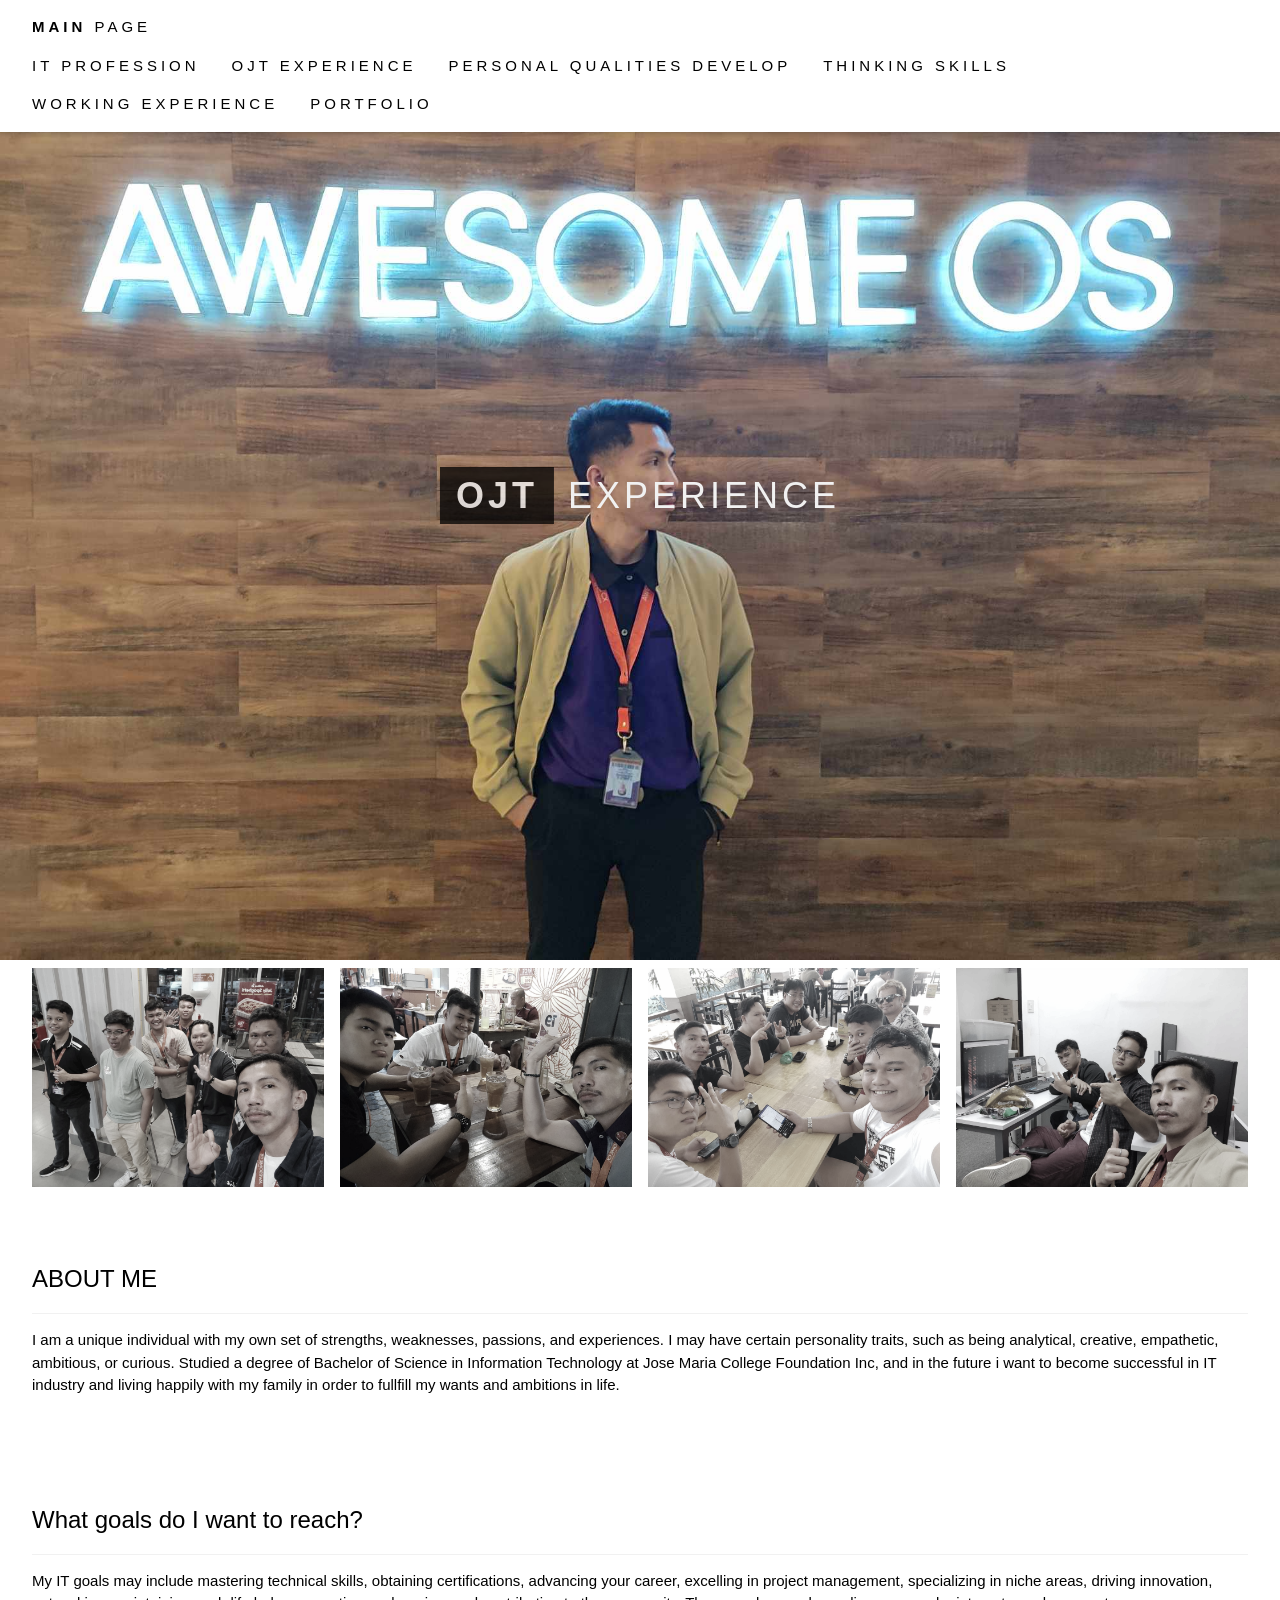
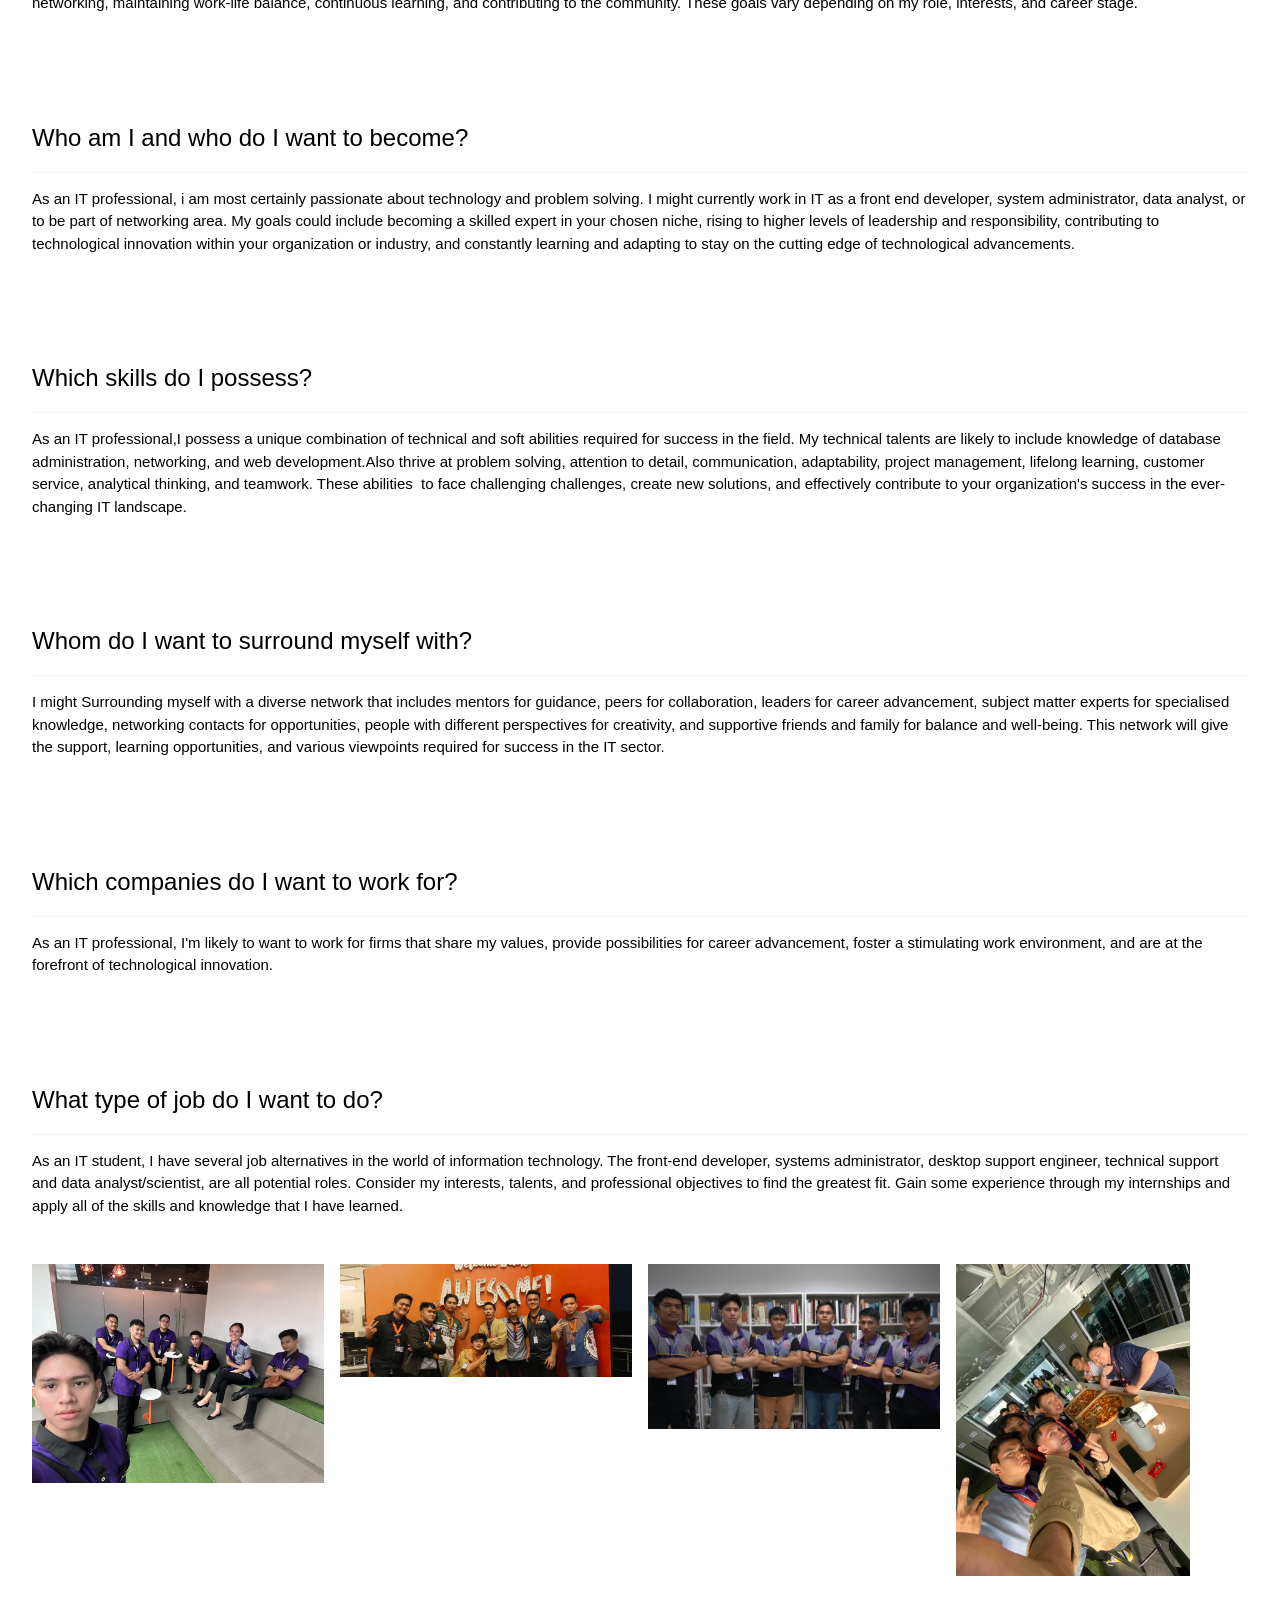
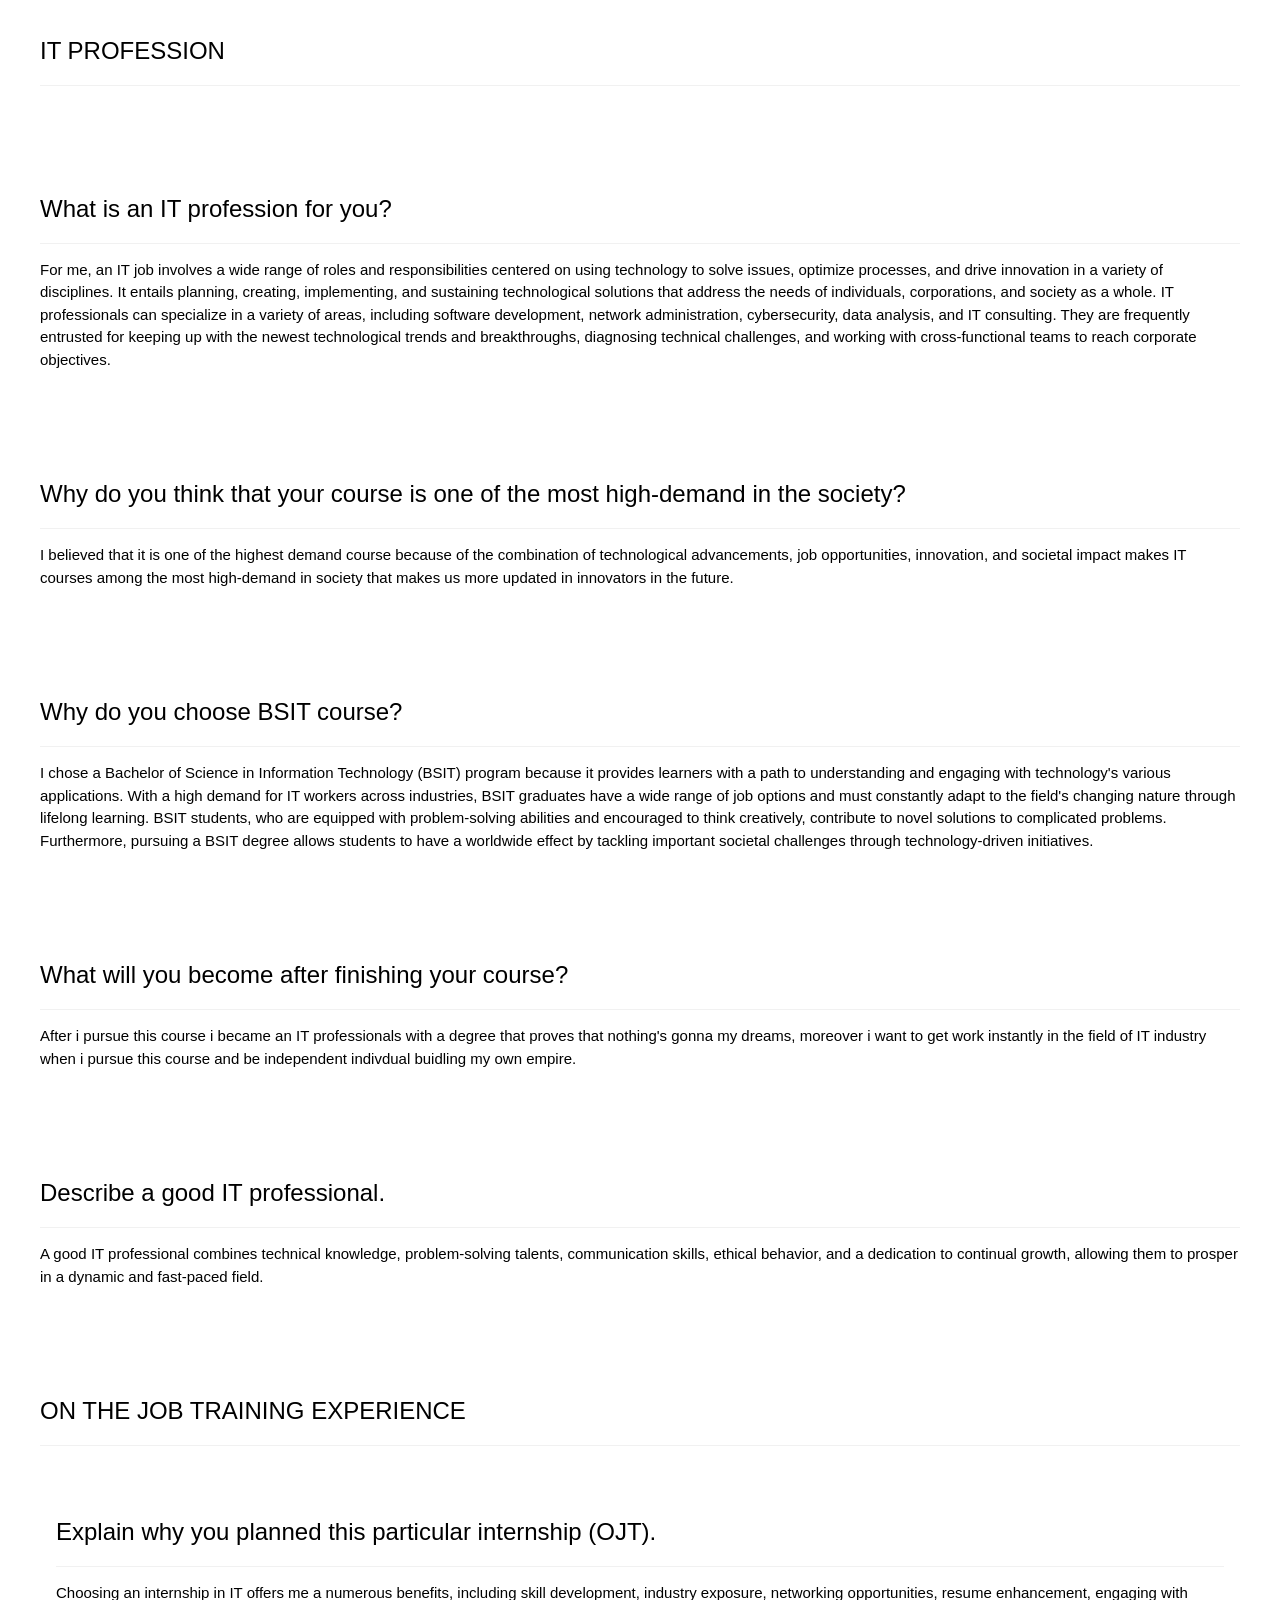
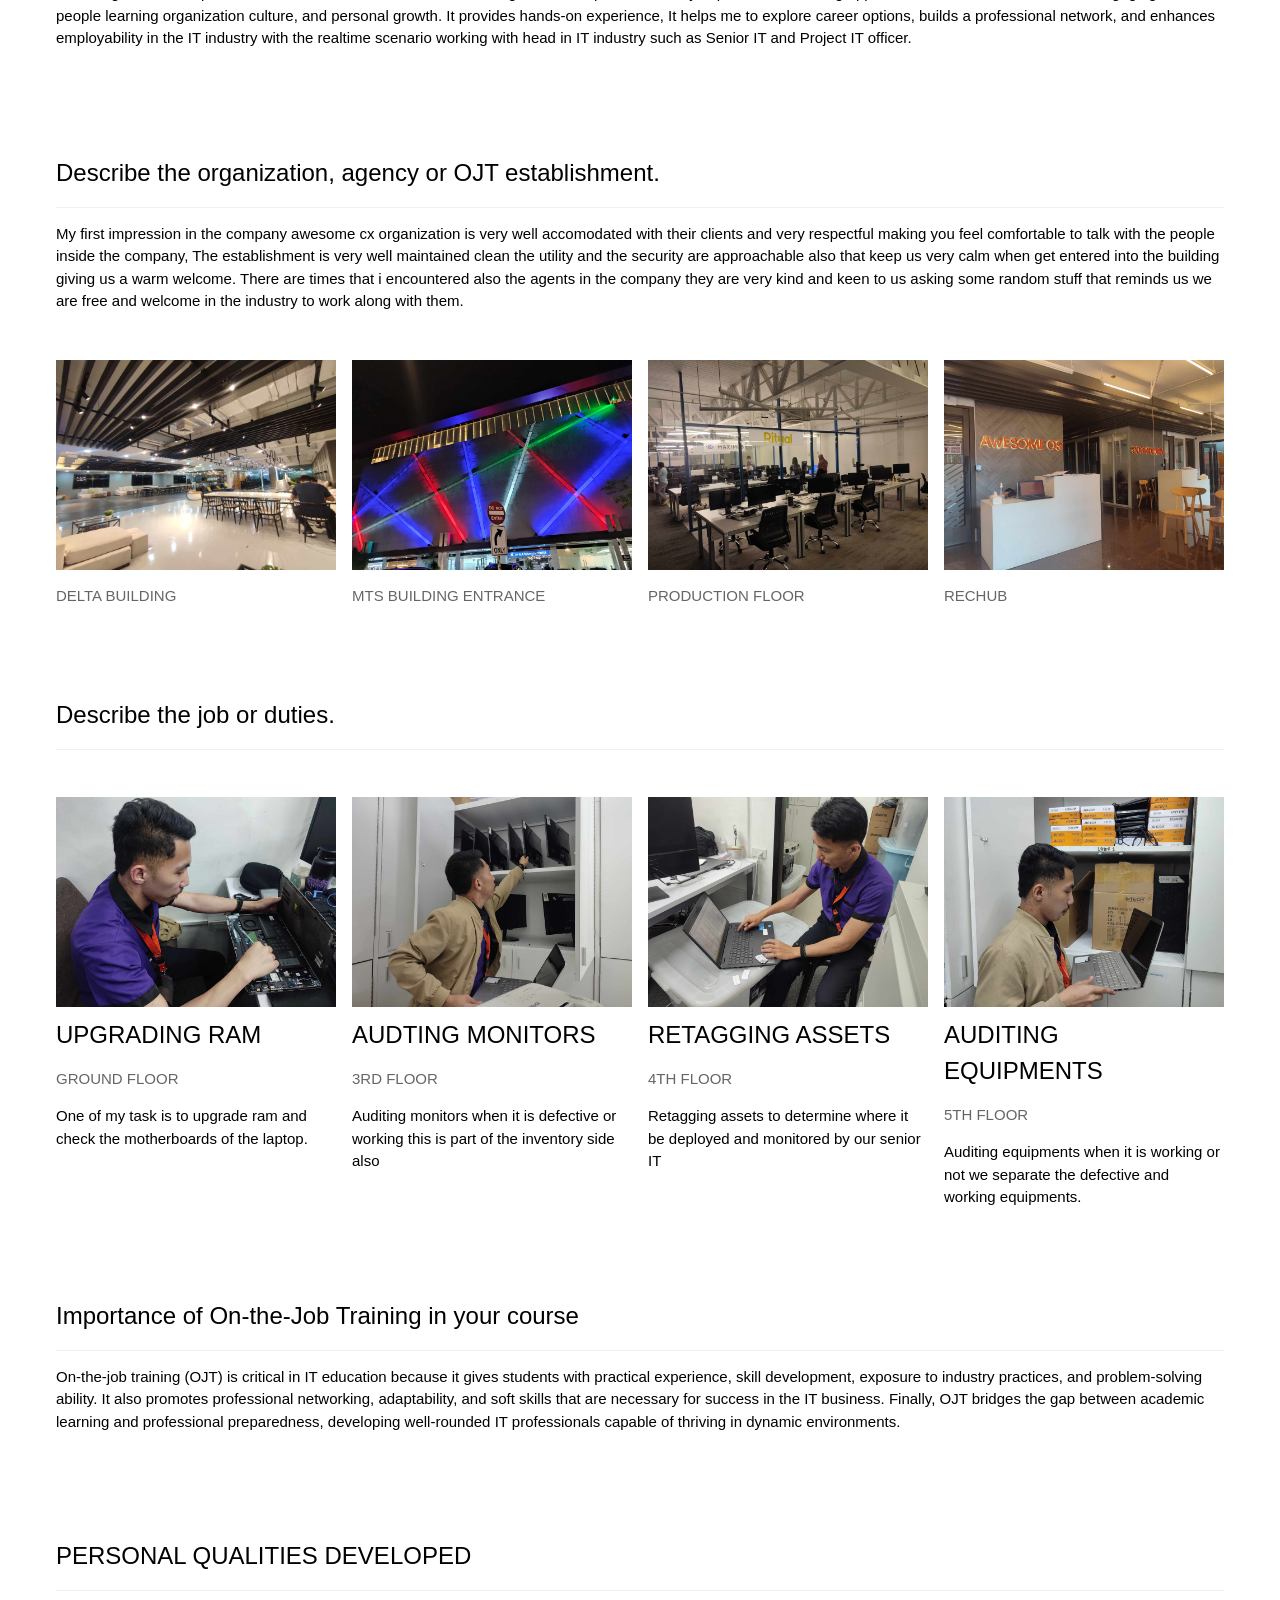
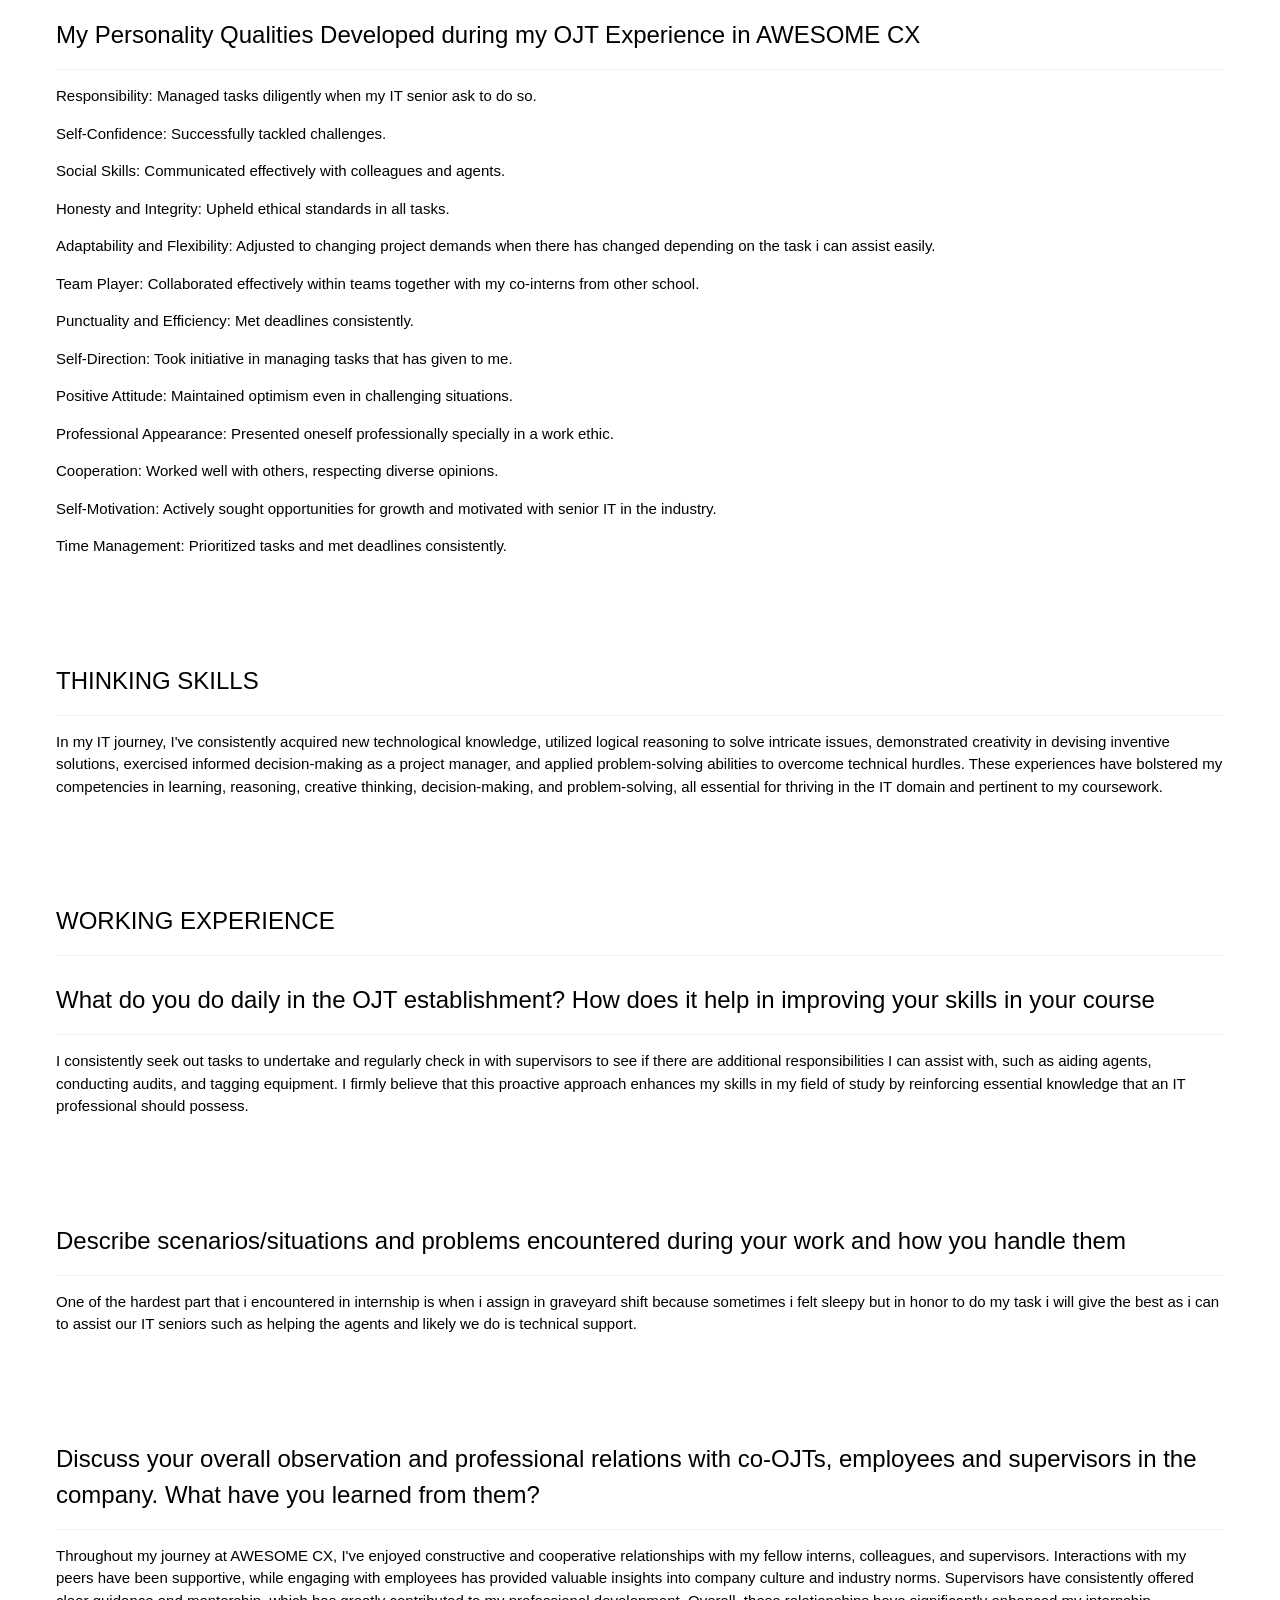
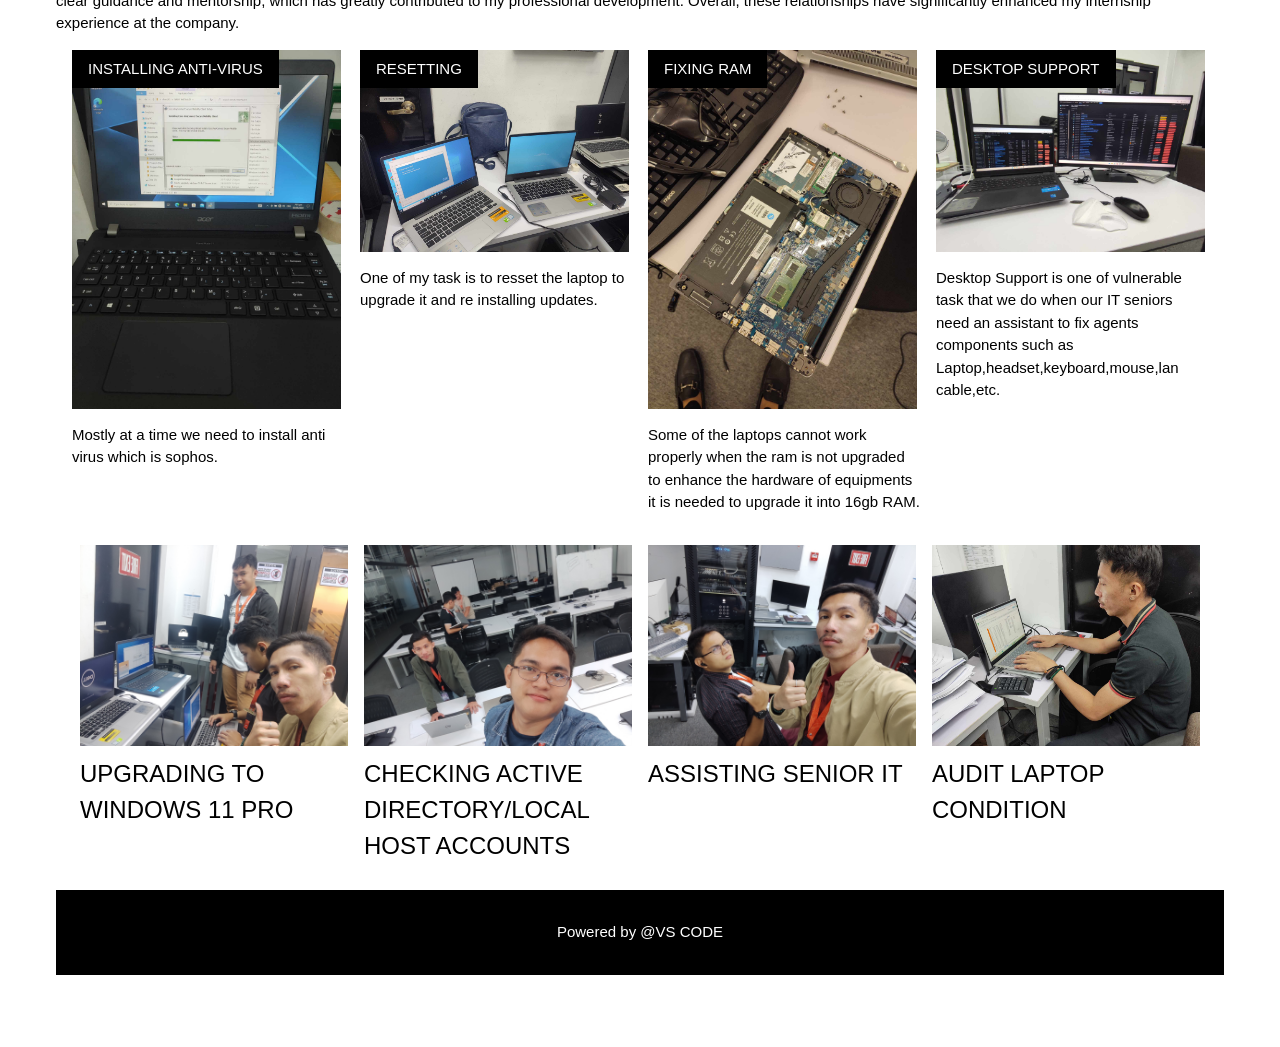
==== commit eb299543: "Update OJT.EXP.html" ====
--- a/OJT.EXP.html
+++ b/OJT.EXP.html
@@ -36,16 +36,16 @@
 <div class="w3-content w3-padding" style="max-width:1564px">
   <div class="w3-row-padding w3-grayscale">
     <div class="w3-col l3 m6 w3-margin-bottom">
-      <img src="H (2).jpg" alt="" style="width:50%">
-    </div>
-    <div class="w3-col l3 m6 w3-margin-bottom">
-      <img src="J.jpg" alt="" style="width:50%">
-    </div>
-    <div class="w3-col l3 m6 w3-margin-bottom">
-      <img src="K.jpg" alt="" style="width:50%">
-    </div>
-    <div class="w3-col l3 m6 w3-margin-bottom">
-      <img src="L.jpg" alt="" style="width:50%">
+      <img src="H (2).jpg" alt="" style="width:100%">
+    </div>
+    <div class="w3-col l3 m6 w3-margin-bottom">
+      <img src="J.jpg" alt="" style="width:100%">
+    </div>
+    <div class="w3-col l3 m6 w3-margin-bottom">
+      <img src="K.jpg" alt="" style="width:100%">
+    </div>
+    <div class="w3-col l3 m6 w3-margin-bottom">
+      <img src="L.jpg" alt="" style="width:100%">
     </div>
   </div>
   <!-- Project Section -->
@@ -330,19 +330,19 @@
               </div>
             </div><div class="w3-row-padding">
               <div class="w3-col l3 m6 w3-margin-bottom">
-                <img src="/a6.jpg" alt="" style="width:100%">
+                <img src="a6.jpg" alt="" style="width:100%">
                 <h3>UPGRADING TO WINDOWS 11 PRO</h3>
               </div>
               <div class="w3-col l3 m6 w3-margin-bottom">
-                <img src="/a7.jpg" alt="" style="width:100%">
+                <img src="a7.jpg" alt="" style="width:100%">
                 <h3>CHECKING ACTIVE DIRECTORY/LOCAL HOST ACCOUNTS</h3>
               </div>
               <div class="w3-col l3 m6 w3-margin-bottom">
-                <img src="/a8.jpg" alt="" style="width:100%">
+                <img src="a8.jpg" alt="" style="width:100%">
                 <h3>ASSISTING SENIOR IT</h3>
               </div>
               <div class="w3-col l3 m6 w3-margin-bottom">
-                <img src="/a10.jpg" alt="" style="width:100%">
+                <img src="a10.jpg" alt="" style="width:100%">
                 <h3>AUDIT LAPTOP CONDITION</h3>
               </div>
             </div>
